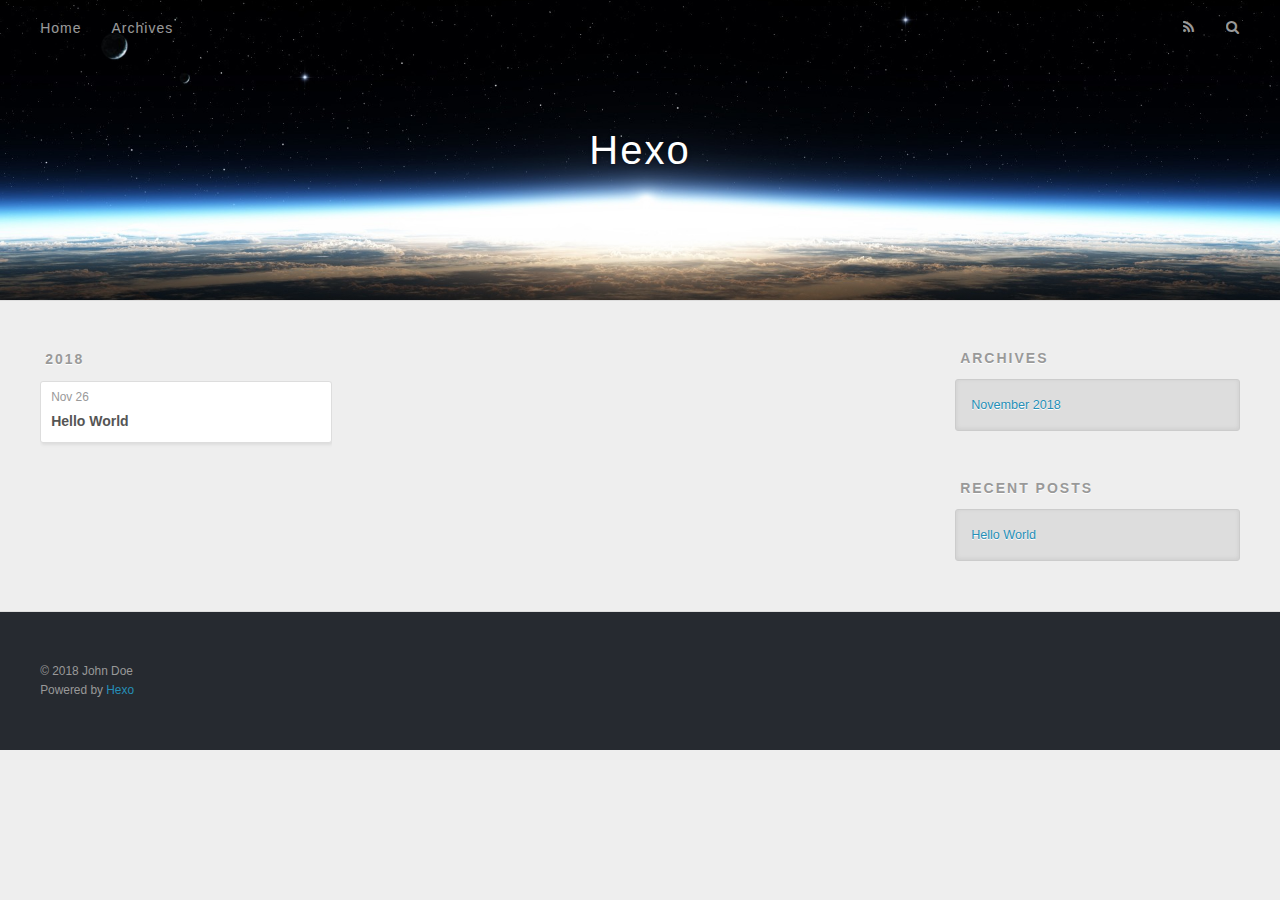
==== archives/index.html @ a3aaae87 "Site updated: 2018-11-26 20:14:53" ====
<!DOCTYPE html>
<html>
<head><meta name="generator" content="Hexo 3.8.0">
  <meta charset="utf-8">
  

  
  <title>Archives | Hexo</title>
  <meta name="viewport" content="width=device-width, initial-scale=1, maximum-scale=1">
  <meta property="og:type" content="website">
<meta property="og:title" content="Hexo">
<meta property="og:url" content="http://yoursite.com/archives/index.html">
<meta property="og:site_name" content="Hexo">
<meta property="og:locale" content="default">
<meta name="twitter:card" content="summary">
<meta name="twitter:title" content="Hexo">
  
    <link rel="alternate" href="/atom.xml" title="Hexo" type="application/atom+xml">
  
  
    <link rel="icon" href="/favicon.png">
  
  
    <link href="//fonts.googleapis.com/css?family=Source+Code+Pro" rel="stylesheet" type="text/css">
  
  <link rel="stylesheet" href="/css/style.css">
</head>
</html>
<body>
  <div id="container">
    <div id="wrap">
      <header id="header">
  <div id="banner"></div>
  <div id="header-outer" class="outer">
    <div id="header-title" class="inner">
      <h1 id="logo-wrap">
        <a href="/" id="logo">Hexo</a>
      </h1>
      
    </div>
    <div id="header-inner" class="inner">
      <nav id="main-nav">
        <a id="main-nav-toggle" class="nav-icon"></a>
        
          <a class="main-nav-link" href="/">Home</a>
        
          <a class="main-nav-link" href="/archives">Archives</a>
        
      </nav>
      <nav id="sub-nav">
        
          <a id="nav-rss-link" class="nav-icon" href="/atom.xml" title="RSS Feed"></a>
        
        <a id="nav-search-btn" class="nav-icon" title="Search"></a>
      </nav>
      <div id="search-form-wrap">
        <form action="//google.com/search" method="get" accept-charset="UTF-8" class="search-form"><input type="search" name="q" class="search-form-input" placeholder="Search"><button type="submit" class="search-form-submit">&#xF002;</button><input type="hidden" name="sitesearch" value="http://yoursite.com"></form>
      </div>
    </div>
  </div>
</header>
      <div class="outer">
        <section id="main">
  
  
    
    
      
      
      <section class="archives-wrap">
        <div class="archive-year-wrap">
          <a href="/archives/2018" class="archive-year">2018</a>
        </div>
        <div class="archives">
    
    <article class="archive-article archive-type-post">
  <div class="archive-article-inner">
    <header class="archive-article-header">
      <a href="/2018/11/26/hello-world/" class="archive-article-date">
  <time datetime="2018-11-26T11:26:35.614Z" itemprop="datePublished">Nov 26</time>
</a>
      
  
    <h1 itemprop="name">
      <a class="archive-article-title" href="/2018/11/26/hello-world/">Hello World</a>
    </h1>
  

    </header>
  </div>
</article>
  
  
    </div></section>
  


</section>
        
          <aside id="sidebar">
  
    

  
    

  
    
  
    
  <div class="widget-wrap">
    <h3 class="widget-title">Archives</h3>
    <div class="widget">
      <ul class="archive-list"><li class="archive-list-item"><a class="archive-list-link" href="/archives/2018/11/">November 2018</a></li></ul>
    </div>
  </div>


  
    
  <div class="widget-wrap">
    <h3 class="widget-title">Recent Posts</h3>
    <div class="widget">
      <ul>
        
          <li>
            <a href="/2018/11/26/hello-world/">Hello World</a>
          </li>
        
      </ul>
    </div>
  </div>

  
</aside>
        
      </div>
      <footer id="footer">
  
  <div class="outer">
    <div id="footer-info" class="inner">
      &copy; 2018 John Doe<br>
      Powered by <a href="http://hexo.io/" target="_blank">Hexo</a>
    </div>
  </div>
</footer>
    </div>
    <nav id="mobile-nav">
  
    <a href="/" class="mobile-nav-link">Home</a>
  
    <a href="/archives" class="mobile-nav-link">Archives</a>
  
</nav>
    

<script src="//ajax.googleapis.com/ajax/libs/jquery/2.0.3/jquery.min.js"></script>


  <link rel="stylesheet" href="/fancybox/jquery.fancybox.css">
  <script src="/fancybox/jquery.fancybox.pack.js"></script>


<script src="/js/script.js"></script>



  </div>
</body>
</html>
---- css/style.css ----
body {
  width: 100%;
}
body:before,
body:after {
  content: "";
  display: table;
}
body:after {
  clear: both;
}
html,
body,
div,
span,
applet,
object,
iframe,
h1,
h2,
h3,
h4,
h5,
h6,
p,
blockquote,
pre,
a,
abbr,
acronym,
address,
big,
cite,
code,
del,
dfn,
em,
img,
ins,
kbd,
q,
s,
samp,
small,
strike,
strong,
sub,
sup,
tt,
var,
dl,
dt,
dd,
ol,
ul,
li,
fieldset,
form,
label,
legend,
table,
caption,
tbody,
tfoot,
thead,
tr,
th,
td {
  margin: 0;
  padding: 0;
  border: 0;
  outline: 0;
  font-weight: inherit;
  font-style: inherit;
  font-family: inherit;
  font-size: 100%;
  vertical-align: baseline;
}
body {
  line-height: 1;
  color: #000;
  background: #fff;
}
ol,
ul {
  list-style: none;
}
table {
  border-collapse: separate;
  border-spacing: 0;
  vertical-align: middle;
}
caption,
th,
td {
  text-align: left;
  font-weight: normal;
  vertical-align: middle;
}
a img {
  border: none;
}
input,
button {
  margin: 0;
  padding: 0;
}
input::-moz-focus-inner,
button::-moz-focus-inner {
  border: 0;
  padding: 0;
}
@font-face {
  font-family: FontAwesome;
  font-style: normal;
  font-weight: normal;
  src: url("fonts/fontawesome-webfont.eot?v=#4.0.3");
  src: url("fonts/fontawesome-webfont.eot?#iefix&v=#4.0.3") format("embedded-opentype"), url("fonts/fontawesome-webfont.woff?v=#4.0.3") format("woff"), url("fonts/fontawesome-webfont.ttf?v=#4.0.3") format("truetype"), url("fonts/fontawesome-webfont.svg#fontawesomeregular?v=#4.0.3") format("svg");
}
html,
body,
#container {
  height: 100%;
}
body {
  background: #eee;
  font: 14px -apple-system, BlinkMacSystemFont, "Segoe UI", "Roboto", "Oxygen", "Ubuntu", "Cantarell", "Fira Sans", "Droid Sans", "Helvetica Neue", sans-serif;
  -webkit-text-size-adjust: 100%;
}
.outer {
  max-width: 1220px;
  margin: 0 auto;
  padding: 0 20px;
}
.outer:before,
.outer:after {
  content: "";
  display: table;
}
.outer:after {
  clear: both;
}
.inner {
  display: inline;
  float: left;
  width: 98.33333333333333%;
  margin: 0 0.833333333333333%;
}
.left,
.alignleft {
  float: left;
}
.right,
.alignright {
  float: right;
}
.clear {
  clear: both;
}
#container {
  position: relative;
}
.mobile-nav-on {
  overflow: hidden;
}
#wrap {
  height: 100%;
  width: 100%;
  position: absolute;
  top: 0;
  left: 0;
  -webkit-transition: 0.2s ease-out;
  -moz-transition: 0.2s ease-out;
  -ms-transition: 0.2s ease-out;
  transition: 0.2s ease-out;
  z-index: 1;
  background: #eee;
}
.mobile-nav-on #wrap {
  left: 280px;
}
@media screen and (min-width: 768px) {
  #main {
    display: inline;
    float: left;
    width: 73.33333333333333%;
    margin: 0 0.833333333333333%;
  }
}
.article-date,
.article-category-link,
.archive-year,
.widget-title {
  text-decoration: none;
  text-transform: uppercase;
  letter-spacing: 2px;
  color: #999;
  margin-bottom: 1em;
  margin-left: 5px;
  line-height: 1em;
  text-shadow: 0 1px #fff;
  font-weight: bold;
}
.article-inner,
.archive-article-inner {
  background: #fff;
  -webkit-box-shadow: 1px 2px 3px #ddd;
  box-shadow: 1px 2px 3px #ddd;
  border: 1px solid #ddd;
  border-radius: 3px;
}
.article-entry h1,
.widget h1 {
  font-size: 2em;
}
.article-entry h2,
.widget h2 {
  font-size: 1.5em;
}
.article-entry h3,
.widget h3 {
  font-size: 1.3em;
}
.article-entry h4,
.widget h4 {
  font-size: 1.2em;
}
.article-entry h5,
.widget h5 {
  font-size: 1em;
}
.article-entry h6,
.widget h6 {
  font-size: 1em;
  color: #999;
}
.article-entry hr,
.widget hr {
  border: 1px dashed #ddd;
}
.article-entry strong,
.widget strong {
  font-weight: bold;
}
.article-entry em,
.widget em,
.article-entry cite,
.widget cite {
  font-style: italic;
}
.article-entry sup,
.widget sup,
.article-entry sub,
.widget sub {
  font-size: 0.75em;
  line-height: 0;
  position: relative;
  vertical-align: baseline;
}
.article-entry sup,
.widget sup {
  top: -0.5em;
}
.article-entry sub,
.widget sub {
  bottom: -0.2em;
}
.article-entry small,
.widget small {
  font-size: 0.85em;
}
.article-entry acronym,
.widget acronym,
.article-entry abbr,
.widget abbr {
  border-bottom: 1px dotted;
}
.article-entry ul,
.widget ul,
.article-entry ol,
.widget ol,
.article-entry dl,
.widget dl {
  margin: 0 20px;
  line-height: 1.6em;
}
.article-entry ul ul,
.widget ul ul,
.article-entry ol ul,
.widget ol ul,
.article-entry ul ol,
.widget ul ol,
.article-entry ol ol,
.widget ol ol {
  margin-top: 0;
  margin-bottom: 0;
}
.article-entry ul,
.widget ul {
  list-style: disc;
}
.article-entry ol,
.widget ol {
  list-style: decimal;
}
.article-entry dt,
.widget dt {
  font-weight: bold;
}
#header {
  height: 300px;
  position: relative;
  border-bottom: 1px solid #ddd;
}
#header:before,
#header:after {
  content: "";
  position: absolute;
  left: 0;
  right: 0;
  height: 40px;
}
#header:before {
  top: 0;
  background: -webkit-linear-gradient(rgba(0,0,0,0.2), transparent);
  background: -moz-linear-gradient(rgba(0,0,0,0.2), transparent);
  background: -ms-linear-gradient(rgba(0,0,0,0.2), transparent);
  background: linear-gradient(rgba(0,0,0,0.2), transparent);
}
#header:after {
  bottom: 0;
  background: -webkit-linear-gradient(transparent, rgba(0,0,0,0.2));
  background: -moz-linear-gradient(transparent, rgba(0,0,0,0.2));
  background: -ms-linear-gradient(transparent, rgba(0,0,0,0.2));
  background: linear-gradient(transparent, rgba(0,0,0,0.2));
}
#header-outer {
  height: 100%;
  position: relative;
}
#header-inner {
  position: relative;
  overflow: hidden;
}
#banner {
  position: absolute;
  top: 0;
  left: 0;
  width: 100%;
  height: 100%;
  background: url("images/banner.jpg") center #000;
  -webkit-background-size: cover;
  -moz-background-size: cover;
  background-size: cover;
  z-index: -1;
}
#header-title {
  text-align: center;
  height: 40px;
  position: absolute;
  top: 50%;
  left: 0;
  margin-top: -20px;
}
#logo,
#subtitle {
  text-decoration: none;
  color: #fff;
  font-weight: 300;
  text-shadow: 0 1px 4px rgba(0,0,0,0.3);
}
#logo {
  font-size: 40px;
  line-height: 40px;
  letter-spacing: 2px;
}
#subtitle {
  font-size: 16px;
  line-height: 16px;
  letter-spacing: 1px;
}
#subtitle-wrap {
  margin-top: 16px;
}
#main-nav {
  float: left;
  margin-left: -15px;
}
.nav-icon,
.main-nav-link {
  float: left;
  color: #fff;
  opacity: 0.6;
  text-decoration: none;
  text-shadow: 0 1px rgba(0,0,0,0.2);
  -webkit-transition: opacity 0.2s;
  -moz-transition: opacity 0.2s;
  -ms-transition: opacity 0.2s;
  transition: opacity 0.2s;
  display: block;
  padding: 20px 15px;
}
.nav-icon:hover,
.main-nav-link:hover {
  opacity: 1;
}
.nav-icon {
  font-family: FontAwesome;
  text-align: center;
  font-size: 14px;
  width: 14px;
  height: 14px;
  padding: 20px 15px;
  position: relative;
  cursor: pointer;
}
.main-nav-link {
  font-weight: 300;
  letter-spacing: 1px;
}
@media screen and (max-width: 479px) {
  .main-nav-link {
    display: none;
  }
}
#main-nav-toggle {
  display: none;
}
#main-nav-toggle:before {
  content: "\f0c9";
}
@media screen and (max-width: 479px) {
  #main-nav-toggle {
    display: block;
  }
}
#sub-nav {
  float: right;
  margin-right: -15px;
}
#nav-rss-link:before {
  content: "\f09e";
}
#nav-search-btn:before {
  content: "\f002";
}
#search-form-wrap {
  position: absolute;
  top: 15px;
  width: 150px;
  height: 30px;
  right: -150px;
  opacity: 0;
  -webkit-transition: 0.2s ease-out;
  -moz-transition: 0.2s ease-out;
  -ms-transition: 0.2s ease-out;
  transition: 0.2s ease-out;
}
#search-form-wrap.on {
  opacity: 1;
  right: 0;
}
@media screen and (max-width: 479px) {
  #search-form-wrap {
    width: 100%;
    right: -100%;
  }
}
.search-form {
  position: absolute;
  top: 0;
  left: 0;
  right: 0;
  background: #fff;
  padding: 5px 15px;
  border-radius: 15px;
  -webkit-box-shadow: 0 0 10px rgba(0,0,0,0.3);
  box-shadow: 0 0 10px rgba(0,0,0,0.3);
}
.search-form-input {
  border: none;
  background: none;
  color: #555;
  width: 100%;
  font: 13px -apple-system, BlinkMacSystemFont, "Segoe UI", "Roboto", "Oxygen", "Ubuntu", "Cantarell", "Fira Sans", "Droid Sans", "Helvetica Neue", sans-serif;
  outline: none;
}
.search-form-input::-webkit-search-results-decoration,
.search-form-input::-webkit-search-cancel-button {
  -webkit-appearance: none;
}
.search-form-submit {
  position: absolute;
  top: 50%;
  right: 10px;
  margin-top: -7px;
  font: 13px FontAwesome;
  border: none;
  background: none;
  color: #bbb;
  cursor: pointer;
}
.search-form-submit:hover,
.search-form-submit:focus {
  color: #777;
}
.article {
  margin: 50px 0;
}
.article-inner {
  overflow: hidden;
}
.article-meta:before,
.article-meta:after {
  content: "";
  display: table;
}
.article-meta:after {
  clear: both;
}
.article-date {
  float: left;
}
.article-category {
  float: left;
  line-height: 1em;
  color: #ccc;
  text-shadow: 0 1px #fff;
  margin-left: 8px;
}
.article-category:before {
  content: "\2022";
}
.article-category-link {
  margin: 0 12px 1em;
}
.article-header {
  padding: 20px 20px 0;
}
.article-title {
  text-decoration: none;
  font-size: 2em;
  font-weight: bold;
  color: #555;
  line-height: 1.1em;
  -webkit-transition: color 0.2s;
  -moz-transition: color 0.2s;
  -ms-transition: color 0.2s;
  transition: color 0.2s;
}
a.article-title:hover {
  color: #258fb8;
}
.article-entry {
  color: #555;
  padding: 0 20px;
}
.article-entry:before,
.article-entry:after {
  content: "";
  display: table;
}
.article-entry:after {
  clear: both;
}
.article-entry p,
.article-entry table {
  line-height: 1.6em;
  margin: 1.6em 0;
}
.article-entry h1,
.article-entry h2,
.article-entry h3,
.article-entry h4,
.article-entry h5,
.article-entry h6 {
  font-weight: bold;
}
.article-entry h1,
.article-entry h2,
.article-entry h3,
.article-entry h4,
.article-entry h5,
.article-entry h6 {
  line-height: 1.1em;
  margin: 1.1em 0;
}
.article-entry a {
  color: #258fb8;
  text-decoration: none;
}
.article-entry a:hover {
  text-decoration: underline;
}
.article-entry ul,
.article-entry ol,
.article-entry dl {
  margin-top: 1.6em;
  margin-bottom: 1.6em;
}
.article-entry img,
.article-entry video {
  max-width: 100%;
  height: auto;
  display: block;
  margin: auto;
}
.article-entry iframe {
  border: none;
}
.article-entry table {
  width: 100%;
  border-collapse: collapse;
  border-spacing: 0;
}
.article-entry th {
  font-weight: bold;
  border-bottom: 3px solid #ddd;
  padding-bottom: 0.5em;
}
.article-entry td {
  border-bottom: 1px solid #ddd;
  padding: 10px 0;
}
.article-entry blockquote {
  font-family: Georgia, "Times New Roman", serif;
  font-size: 1.4em;
  margin: 1.6em 20px;
  text-align: center;
}
.article-entry blockquote footer {
  font-size: 14px;
  margin: 1.6em 0;
  font-family: -apple-system, BlinkMacSystemFont, "Segoe UI", "Roboto", "Oxygen", "Ubuntu", "Cantarell", "Fira Sans", "Droid Sans", "Helvetica Neue", sans-serif;
}
.article-entry blockquote footer cite:before {
  content: "—";
  padding: 0 0.5em;
}
.article-entry .pullquote {
  text-align: left;
  width: 45%;
  margin: 0;
}
.article-entry .pullquote.left {
  margin-left: 0.5em;
  margin-right: 1em;
}
.article-entry .pullquote.right {
  margin-right: 0.5em;
  margin-left: 1em;
}
.article-entry .caption {
  color: #999;
  display: block;
  font-size: 0.9em;
  margin-top: 0.5em;
  position: relative;
  text-align: center;
}
.article-entry .video-container {
  position: relative;
  padding-top: 56.25%;
  height: 0;
  overflow: hidden;
}
.article-entry .video-container iframe,
.article-entry .video-container object,
.article-entry .video-container embed {
  position: absolute;
  top: 0;
  left: 0;
  width: 100%;
  height: 100%;
  margin-top: 0;
}
.article-more-link a {
  display: inline-block;
  line-height: 1em;
  padding: 6px 15px;
  border-radius: 15px;
  background: #eee;
  color: #999;
  text-shadow: 0 1px #fff;
  text-decoration: none;
}
.article-more-link a:hover {
  background: #258fb8;
  color: #fff;
  text-decoration: none;
  text-shadow: 0 1px #1e7293;
}
.article-footer {
  font-size: 0.85em;
  line-height: 1.6em;
  border-top: 1px solid #ddd;
  padding-top: 1.6em;
  margin: 0 20px 20px;
}
.article-footer:before,
.article-footer:after {
  content: "";
  display: table;
}
.article-footer:after {
  clear: both;
}
.article-footer a {
  color: #999;
  text-decoration: none;
}
.article-footer a:hover {
  color: #555;
}
.article-tag-list-item {
  float: left;
  margin-right: 10px;
}
.article-tag-list-link:before {
  content: "#";
}
.article-comment-link {
  float: right;
}
.article-comment-link:before {
  content: "\f075";
  font-family: FontAwesome;
  padding-right: 8px;
}
.article-share-link {
  cursor: pointer;
  float: right;
  margin-left: 20px;
}
.article-share-link:before {
  content: "\f064";
  font-family: FontAwesome;
  padding-right: 6px;
}
#article-nav {
  position: relative;
}
#article-nav:before,
#article-nav:after {
  content: "";
  display: table;
}
#article-nav:after {
  clear: both;
}
@media screen and (min-width: 768px) {
  #article-nav {
    margin: 50px 0;
  }
  #article-nav:before {
    width: 8px;
    height: 8px;
    position: absolute;
    top: 50%;
    left: 50%;
    margin-top: -4px;
    margin-left: -4px;
    content: "";
    border-radius: 50%;
    background: #ddd;
    -webkit-box-shadow: 0 1px 2px #fff;
    box-shadow: 0 1px 2px #fff;
  }
}
.article-nav-link-wrap {
  text-decoration: none;
  text-shadow: 0 1px #fff;
  color: #999;
  -webkit-box-sizing: border-box;
  -moz-box-sizing: border-box;
  box-sizing: border-box;
  margin-top: 50px;
  text-align: center;
  display: block;
}
.article-nav-link-wrap:hover {
  color: #555;
}
@media screen and (min-width: 768px) {
  .article-nav-link-wrap {
    width: 50%;
    margin-top: 0;
  }
}
@media screen and (min-width: 768px) {
  #article-nav-newer {
    float: left;
    text-align: right;
    padding-right: 20px;
  }
}
@media screen and (min-width: 768px) {
  #article-nav-older {
    float: right;
    text-align: left;
    padding-left: 20px;
  }
}
.article-nav-caption {
  text-transform: uppercase;
  letter-spacing: 2px;
  color: #ddd;
  line-height: 1em;
  font-weight: bold;
}
#article-nav-newer .article-nav-caption {
  margin-right: -2px;
}
.article-nav-title {
  font-size: 0.85em;
  line-height: 1.6em;
  margin-top: 0.5em;
}
.article-share-box {
  position: absolute;
  display: none;
  background: #fff;
  -webkit-box-shadow: 1px 2px 10px rgba(0,0,0,0.2);
  box-shadow: 1px 2px 10px rgba(0,0,0,0.2);
  border-radius: 3px;
  margin-left: -145px;
  overflow: hidden;
  z-index: 1;
}
.article-share-box.on {
  display: block;
}
.article-share-input {
  width: 100%;
  background: none;
  -webkit-box-sizing: border-box;
  -moz-box-sizing: border-box;
  box-sizing: border-box;
  font: 14px -apple-system, BlinkMacSystemFont, "Segoe UI", "Roboto", "Oxygen", "Ubuntu", "Cantarell", "Fira Sans", "Droid Sans", "Helvetica Neue", sans-serif;
  padding: 0 15px;
  color: #555;
  outline: none;
  border: 1px solid #ddd;
  border-radius: 3px 3px 0 0;
  height: 36px;
  line-height: 36px;
}
.article-share-links {
  background: #eee;
}
.article-share-links:before,
.article-share-links:after {
  content: "";
  display: table;
}
.article-share-links:after {
  clear: both;
}
.article-share-twitter,
.article-share-facebook,
.article-share-pinterest,
.article-share-google {
  width: 50px;
  height: 36px;
  display: block;
  float: left;
  position: relative;
  color: #999;
  text-shadow: 0 1px #fff;
}
.article-share-twitter:before,
.article-share-facebook:before,
.article-share-pinterest:before,
.article-share-google:before {
  font-size: 20px;
  font-family: FontAwesome;
  width: 20px;
  height: 20px;
  position: absolute;
  top: 50%;
  left: 50%;
  margin-top: -10px;
  margin-left: -10px;
  text-align: center;
}
.article-share-twitter:hover,
.article-share-facebook:hover,
.article-share-pinterest:hover,
.article-share-google:hover {
  color: #fff;
}
.article-share-twitter:before {
  content: "\f099";
}
.article-share-twitter:hover {
  background: #00aced;
  text-shadow: 0 1px #008abe;
}
.article-share-facebook:before {
  content: "\f09a";
}
.article-share-facebook:hover {
  background: #3b5998;
  text-shadow: 0 1px #2f477a;
}
.article-share-pinterest:before {
  content: "\f0d2";
}
.article-share-pinterest:hover {
  background: #cb2027;
  text-shadow: 0 1px #a21a1f;
}
.article-share-google:before {
  content: "\f0d5";
}
.article-share-google:hover {
  background: #dd4b39;
  text-shadow: 0 1px #be3221;
}
.article-gallery {
  background: #000;
  position: relative;
}
.article-gallery-photos {
  position: relative;
  overflow: hidden;
}
.article-gallery-img {
  display: none;
  max-width: 100%;
}
.article-gallery-img:first-child {
  display: block;
}
.article-gallery-img.loaded {
  position: absolute;
  display: block;
}
.article-gallery-img img {
  display: block;
  max-width: 100%;
  margin: 0 auto;
}
#comments {
  background: #fff;
  -webkit-box-shadow: 1px 2px 3px #ddd;
  box-shadow: 1px 2px 3px #ddd;
  padding: 20px;
  border: 1px solid #ddd;
  border-radius: 3px;
  margin: 50px 0;
}
#comments a {
  color: #258fb8;
}
.archives-wrap {
  margin: 50px 0;
}
.archives:before,
.archives:after {
  content: "";
  display: table;
}
.archives:after {
  clear: both;
}
.archive-year-wrap {
  margin-bottom: 1em;
}
.archives {
  -webkit-column-gap: 10px;
  -moz-column-gap: 10px;
  column-gap: 10px;
}
@media screen and (min-width: 480px) and (max-width: 767px) {
  .archives {
    -webkit-column-count: 2;
    -moz-column-count: 2;
    column-count: 2;
  }
}
@media screen and (min-width: 768px) {
  .archives {
    -webkit-column-count: 3;
    -moz-column-count: 3;
    column-count: 3;
  }
}
.archive-article {
  -webkit-column-break-inside: avoid;
  page-break-inside: avoid;
  overflow: hidden;
  break-inside: avoid-column;
}
.archive-article-inner {
  padding: 10px;
  margin-bottom: 15px;
}
.archive-article-title {
  text-decoration: none;
  font-weight: bold;
  color: #555;
  -webkit-transition: color 0.2s;
  -moz-transition: color 0.2s;
  -ms-transition: color 0.2s;
  transition: color 0.2s;
  line-height: 1.6em;
}
.archive-article-title:hover {
  color: #258fb8;
}
.archive-article-footer {
  margin-top: 1em;
}
.archive-article-date {
  color: #999;
  text-decoration: none;
  font-size: 0.85em;
  line-height: 1em;
  margin-bottom: 0.5em;
  display: block;
}
#page-nav {
  margin: 50px auto;
  background: #fff;
  -webkit-box-shadow: 1px 2px 3px #ddd;
  box-shadow: 1px 2px 3px #ddd;
  border: 1px solid #ddd;
  border-radius: 3px;
  text-align: center;
  color: #999;
  overflow: hidden;
}
#page-nav:before,
#page-nav:after {
  content: "";
  display: table;
}
#page-nav:after {
  clear: both;
}
#page-nav a,
#page-nav span {
  padding: 10px 20px;
  line-height: 1;
  height: 2ex;
}
#page-nav a {
  color: #999;
  text-decoration: none;
}
#page-nav a:hover {
  background: #999;
  color: #fff;
}
#page-nav .prev {
  float: left;
}
#page-nav .next {
  float: right;
}
#page-nav .page-number {
  display: inline-block;
}
@media screen and (max-width: 479px) {
  #page-nav .page-number {
    display: none;
  }
}
#page-nav .current {
  color: #555;
  font-weight: bold;
}
#page-nav .space {
  color: #ddd;
}
#footer {
  background: #262a30;
  padding: 50px 0;
  border-top: 1px solid #ddd;
  color: #999;
}
#footer a {
  color: #258fb8;
  text-decoration: none;
}
#footer a:hover {
  text-decoration: underline;
}
#footer-info {
  line-height: 1.6em;
  font-size: 0.85em;
}
.article-entry pre,
.article-entry .highlight {
  background: #2d2d2d;
  margin: 0 -20px;
  padding: 15px 20px;
  border-style: solid;
  border-color: #ddd;
  border-width: 1px 0;
  overflow: auto;
  color: #ccc;
  line-height: 22.400000000000002px;
}
.article-entry .highlight .gutter pre,
.article-entry .gist .gist-file .gist-data .line-numbers {
  color: #666;
  font-size: 0.85em;
}
.article-entry pre,
.article-entry code {
  font-family: "Source Code Pro", Consolas, Monaco, Menlo, Consolas, monospace;
}
.article-entry code {
  background: #eee;
  text-shadow: 0 1px #fff;
  padding: 0 0.3em;
}
.article-entry pre code {
  background: none;
  text-shadow: none;
  padding: 0;
}
.article-entry .highlight pre {
  border: none;
  margin: 0;
  padding: 0;
}
.article-entry .highlight table {
  margin: 0;
  width: auto;
}
.article-entry .highlight td {
  border: none;
  padding: 0;
}
.article-entry .highlight figcaption {
  font-size: 0.85em;
  color: #999;
  line-height: 1em;
  margin-bottom: 1em;
}
.article-entry .highlight figcaption:before,
.article-entry .highlight figcaption:after {
  content: "";
  display: table;
}
.article-entry .highlight figcaption:after {
  clear: both;
}
.article-entry .highlight figcaption a {
  float: right;
}
.article-entry .highlight .gutter pre {
  text-align: right;
  padding-right: 20px;
}
.article-entry .highlight .line {
  height: 22.400000000000002px;
}
.article-entry .highlight .line.marked {
  background: #515151;
}
.article-entry .gist {
  margin: 0 -20px;
  border-style: solid;
  border-color: #ddd;
  border-width: 1px 0;
  background: #2d2d2d;
  padding: 15px 20px 15px 0;
}
.article-entry .gist .gist-file {
  border: none;
  font-family: "Source Code Pro", Consolas, Monaco, Menlo, Consolas, monospace;
  margin: 0;
}
.article-entry .gist .gist-file .gist-data {
  background: none;
  border: none;
}
.article-entry .gist .gist-file .gist-data .line-numbers {
  background: none;
  border: none;
  padding: 0 20px 0 0;
}
.article-entry .gist .gist-file .gist-data .line-data {
  padding: 0 !important;
}
.article-entry .gist .gist-file .highlight {
  margin: 0;
  padding: 0;
  border: none;
}
.article-entry .gist .gist-file .gist-meta {
  background: #2d2d2d;
  color: #999;
  font: 0.85em -apple-system, BlinkMacSystemFont, "Segoe UI", "Roboto", "Oxygen", "Ubuntu", "Cantarell", "Fira Sans", "Droid Sans", "Helvetica Neue", sans-serif;
  text-shadow: 0 0;
  padding: 0;
  margin-top: 1em;
  margin-left: 20px;
}
.article-entry .gist .gist-file .gist-meta a {
  color: #258fb8;
  font-weight: normal;
}
.article-entry .gist .gist-file .gist-meta a:hover {
  text-decoration: underline;
}
pre .comment,
pre .title {
  color: #999;
}
pre .variable,
pre .attribute,
pre .tag,
pre .regexp,
pre .ruby .constant,
pre .xml .tag .title,
pre .xml .pi,
pre .xml .doctype,
pre .html .doctype,
pre .css .id,
pre .css .class,
pre .css .pseudo {
  color: #f2777a;
}
pre .number,
pre .preprocessor,
pre .built_in,
pre .literal,
pre .params,
pre .constant {
  color: #f99157;
}
pre .class,
pre .ruby .class .title,
pre .css .rules .attribute {
  color: #9c9;
}
pre .string,
pre .value,
pre .inheritance,
pre .header,
pre .ruby .symbol,
pre .xml .cdata {
  color: #9c9;
}
pre .css .hexcolor {
  color: #6cc;
}
pre .function,
pre .python .decorator,
pre .python .title,
pre .ruby .function .title,
pre .ruby .title .keyword,
pre .perl .sub,
pre .javascript .title,
pre .coffeescript .title {
  color: #69c;
}
pre .keyword,
pre .javascript .function {
  color: #c9c;
}
@media screen and (max-width: 479px) {
  #mobile-nav {
    position: absolute;
    top: 0;
    left: 0;
    width: 280px;
    height: 100%;
    background: #191919;
    border-right: 1px solid #fff;
  }
}
@media screen and (max-width: 479px) {
  .mobile-nav-link {
    display: block;
    color: #999;
    text-decoration: none;
    padding: 15px 20px;
    font-weight: bold;
  }
  .mobile-nav-link:hover {
    color: #fff;
  }
}
@media screen and (min-width: 768px) {
  #sidebar {
    display: inline;
    float: left;
    width: 23.333333333333332%;
    margin: 0 0.833333333333333%;
  }
}
.widget-wrap {
  margin: 50px 0;
}
.widget {
  color: #777;
  text-shadow: 0 1px #fff;
  background: #ddd;
  -webkit-box-shadow: 0 -1px 4px #ccc inset;
  box-shadow: 0 -1px 4px #ccc inset;
  border: 1px solid #ccc;
  padding: 15px;
  border-radius: 3px;
}
.widget a {
  color: #258fb8;
  text-decoration: none;
}
.widget a:hover {
  text-decoration: underline;
}
.widget ul ul,
.widget ol ul,
.widget dl ul,
.widget ul ol,
.widget ol ol,
.widget dl ol,
.widget ul dl,
.widget ol dl,
.widget dl dl {
  margin-left: 15px;
  list-style: disc;
}
.widget {
  line-height: 1.6em;
  word-wrap: break-word;
  font-size: 0.9em;
}
.widget ul,
.widget ol {
  list-style: none;
  margin: 0;
}
.widget ul ul,
.widget ol ul,
.widget ul ol,
.widget ol ol {
  margin: 0 20px;
}
.widget ul ul,
.widget ol ul {
  list-style: disc;
}
.widget ul ol,
.widget ol ol {
  list-style: decimal;
}
.category-list-count,
.tag-list-count,
.archive-list-count {
  padding-left: 5px;
  color: #999;
  font-size: 0.85em;
}
.category-list-count:before,
.tag-list-count:before,
.archive-list-count:before {
  content: "(";
}
.category-list-count:after,
.tag-list-count:after,
.archive-list-count:after {
  content: ")";
}
.tagcloud a {
  margin-right: 5px;
  display: inline-block;
}
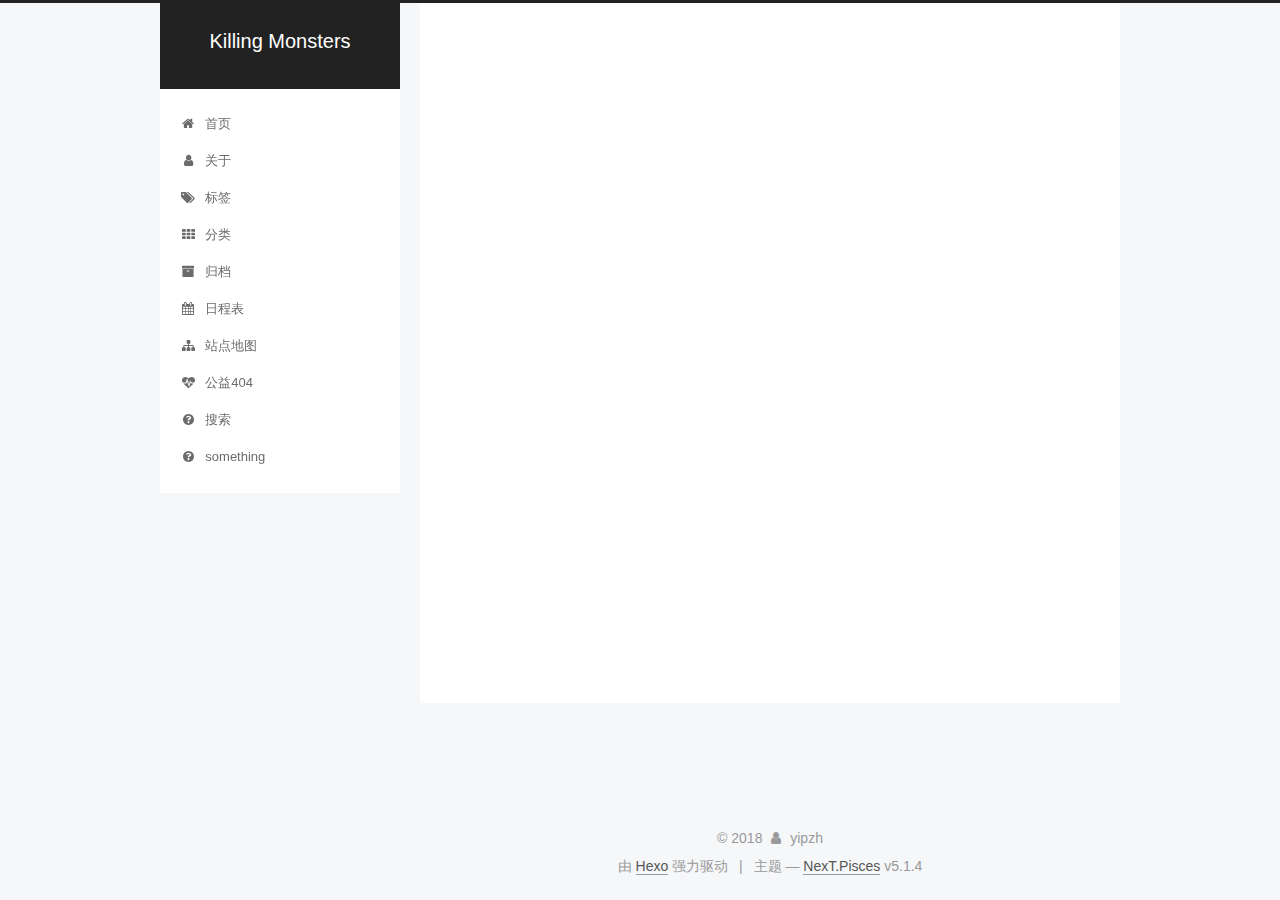
==== commit b27feda2: "Site updated: 2018-11-26 21:01:11" ====
--- a/archives/index.html
+++ b/archives/index.html
@@ -1,170 +1,636 @@
 <!DOCTYPE html>
-<html>
+
+
+
+  
+
+
+<html class="theme-next pisces use-motion" lang="zh-Hans">
 <head><meta name="generator" content="Hexo 3.8.0">
-  <meta charset="utf-8">
-  
-
-  
-  <title>Archives | Hexo</title>
-  <meta name="viewport" content="width=device-width, initial-scale=1, maximum-scale=1">
-  <meta property="og:type" content="website">
-<meta property="og:title" content="Hexo">
+  <meta charset="UTF-8">
+<meta http-equiv="X-UA-Compatible" content="IE=edge">
+<meta name="viewport" content="width=device-width, initial-scale=1, maximum-scale=1">
+<meta name="theme-color" content="#222">
+
+
+
+
+
+
+
+
+
+<meta http-equiv="Cache-Control" content="no-transform">
+<meta http-equiv="Cache-Control" content="no-siteapp">
+
+
+
+
+
+
+
+
+
+
+
+
+
+
+
+
+  
+  
+  <link href="/lib/fancybox/source/jquery.fancybox.css?v=2.1.5" rel="stylesheet" type="text/css">
+
+
+
+
+
+
+
+<link href="/lib/font-awesome/css/font-awesome.min.css?v=4.6.2" rel="stylesheet" type="text/css">
+
+<link href="/css/main.css?v=5.1.4" rel="stylesheet" type="text/css">
+
+
+  <link rel="apple-touch-icon" sizes="180x180" href="/images/apple-touch-icon-next.png?v=5.1.4">
+
+
+  <link rel="icon" type="image/png" sizes="32x32" href="/images/favicon-32x32-next.png?v=5.1.4">
+
+
+  <link rel="icon" type="image/png" sizes="16x16" href="/images/favicon-16x16-next.png?v=5.1.4">
+
+
+  <link rel="mask-icon" href="/images/logo.svg?v=5.1.4" color="#222">
+
+
+
+
+
+  <meta name="keywords" content="Hexo, NexT">
+
+
+
+
+
+
+
+
+
+
+<meta property="og:type" content="website">
+<meta property="og:title" content="Killing Monsters">
 <meta property="og:url" content="http://yoursite.com/archives/index.html">
-<meta property="og:site_name" content="Hexo">
-<meta property="og:locale" content="default">
+<meta property="og:site_name" content="Killing Monsters">
+<meta property="og:locale" content="zh-Hans">
 <meta name="twitter:card" content="summary">
-<meta name="twitter:title" content="Hexo">
-  
-    <link rel="alternate" href="/atom.xml" title="Hexo" type="application/atom+xml">
-  
-  
-    <link rel="icon" href="/favicon.png">
-  
-  
-    <link href="//fonts.googleapis.com/css?family=Source+Code+Pro" rel="stylesheet" type="text/css">
-  
-  <link rel="stylesheet" href="/css/style.css">
+<meta name="twitter:title" content="Killing Monsters">
+
+
+
+<script type="text/javascript" id="hexo.configurations">
+  var NexT = window.NexT || {};
+  var CONFIG = {
+    root: '/',
+    scheme: 'Pisces',
+    version: '5.1.4',
+    sidebar: {"position":"left","display":"post","offset":12,"b2t":false,"scrollpercent":false,"onmobile":false},
+    fancybox: true,
+    tabs: true,
+    motion: {"enable":true,"async":false,"transition":{"post_block":"fadeIn","post_header":"slideDownIn","post_body":"slideDownIn","coll_header":"slideLeftIn","sidebar":"slideUpIn"}},
+    duoshuo: {
+      userId: '0',
+      author: '博主'
+    },
+    algolia: {
+      applicationID: '',
+      apiKey: '',
+      indexName: '',
+      hits: {"per_page":10},
+      labels: {"input_placeholder":"Search for Posts","hits_empty":"We didn't find any results for the search: ${query}","hits_stats":"${hits} results found in ${time} ms"}
+    }
+  };
+</script>
+
+
+
+  <link rel="canonical" href="http://yoursite.com/archives/">
+
+
+
+
+
+  <title>归档 | Killing Monsters</title>
+  
+
+
+
+
+
+
+
+
 </head>
-</html>
-<body>
-  <div id="container">
-    <div id="wrap">
-      <header id="header">
-  <div id="banner"></div>
-  <div id="header-outer" class="outer">
-    <div id="header-title" class="inner">
-      <h1 id="logo-wrap">
-        <a href="/" id="logo">Hexo</a>
-      </h1>
-      
+
+<body itemscope="" itemtype="http://schema.org/WebPage" lang="zh-Hans">
+
+  
+  
+    
+  
+
+  <div class="container sidebar-position-left page-archive">
+    <div class="headband"></div>
+
+    <header id="header" class="header" itemscope="" itemtype="http://schema.org/WPHeader">
+      <div class="header-inner"><div class="site-brand-wrapper">
+  <div class="site-meta ">
+    
+
+    <div class="custom-logo-site-title">
+      <a href="/" class="brand" rel="start">
+        <span class="logo-line-before"><i></i></span>
+        <span class="site-title">Killing Monsters</span>
+        <span class="logo-line-after"><i></i></span>
+      </a>
     </div>
-    <div id="header-inner" class="inner">
-      <nav id="main-nav">
-        <a id="main-nav-toggle" class="nav-icon"></a>
-        
-          <a class="main-nav-link" href="/">Home</a>
-        
-          <a class="main-nav-link" href="/archives">Archives</a>
-        
-      </nav>
-      <nav id="sub-nav">
-        
-          <a id="nav-rss-link" class="nav-icon" href="/atom.xml" title="RSS Feed"></a>
-        
-        <a id="nav-search-btn" class="nav-icon" title="Search"></a>
-      </nav>
-      <div id="search-form-wrap">
-        <form action="//google.com/search" method="get" accept-charset="UTF-8" class="search-form"><input type="search" name="q" class="search-form-input" placeholder="Search"><button type="submit" class="search-form-submit">&#xF002;</button><input type="hidden" name="sitesearch" value="http://yoursite.com"></form>
+      
+        <p class="site-subtitle"></p>
+      
+  </div>
+
+  <div class="site-nav-toggle">
+    <button>
+      <span class="btn-bar"></span>
+      <span class="btn-bar"></span>
+      <span class="btn-bar"></span>
+    </button>
+  </div>
+</div>
+
+<nav class="site-nav">
+  
+
+  
+    <ul id="menu" class="menu">
+      
+        
+        <li class="menu-item menu-item-home">
+          <a href="/" rel="section">
+            
+              <i class="menu-item-icon fa fa-fw fa-home"></i> <br>
+            
+            首页
+          </a>
+        </li>
+      
+        
+        <li class="menu-item menu-item-about">
+          <a href="/about/" rel="section">
+            
+              <i class="menu-item-icon fa fa-fw fa-user"></i> <br>
+            
+            关于
+          </a>
+        </li>
+      
+        
+        <li class="menu-item menu-item-tags">
+          <a href="/tags/" rel="section">
+            
+              <i class="menu-item-icon fa fa-fw fa-tags"></i> <br>
+            
+            标签
+          </a>
+        </li>
+      
+        
+        <li class="menu-item menu-item-categories">
+          <a href="/categories/" rel="section">
+            
+              <i class="menu-item-icon fa fa-fw fa-th"></i> <br>
+            
+            分类
+          </a>
+        </li>
+      
+        
+        <li class="menu-item menu-item-archives">
+          <a href="/archives/" rel="section">
+            
+              <i class="menu-item-icon fa fa-fw fa-archive"></i> <br>
+            
+            归档
+          </a>
+        </li>
+      
+        
+        <li class="menu-item menu-item-schedule">
+          <a href="/schedule/" rel="section">
+            
+              <i class="menu-item-icon fa fa-fw fa-calendar"></i> <br>
+            
+            日程表
+          </a>
+        </li>
+      
+        
+        <li class="menu-item menu-item-sitemap">
+          <a href="/sitemap.xml" rel="section">
+            
+              <i class="menu-item-icon fa fa-fw fa-sitemap"></i> <br>
+            
+            站点地图
+          </a>
+        </li>
+      
+        
+        <li class="menu-item menu-item-commonweal">
+          <a href="/404/" rel="section">
+            
+              <i class="menu-item-icon fa fa-fw fa-heartbeat"></i> <br>
+            
+            公益404
+          </a>
+        </li>
+      
+        
+        <li class="menu-item menu-item-search">
+          <a href="/search" rel="section">
+            
+              <i class="menu-item-icon fa fa-fw fa-question-circle"></i> <br>
+            
+            搜索
+          </a>
+        </li>
+      
+        
+        <li class="menu-item menu-item-something">
+          <a href="/something" rel="section">
+            
+              <i class="menu-item-icon fa fa-fw fa-question-circle"></i> <br>
+            
+            something
+          </a>
+        </li>
+      
+
+      
+    </ul>
+  
+
+  
+</nav>
+
+
+
+ </div>
+    </header>
+
+    <main id="main" class="main">
+      <div class="main-inner">
+        <div class="content-wrap">
+          <div id="content" class="content">
+            
+
+  
+  
+  
+  <div class="post-block archive">
+    <div id="posts" class="posts-collapse">
+      <span class="archive-move-on"></span>
+
+      <span class="archive-page-counter">
+        
+        
+        
+          
+        
+        嗯..! 目前共计 1 篇日志。 继续努力。
+      </span>
+
+      
+
+        
+        
+        
+
+        
+          
+          <div class="collection-title">
+            <h1 class="archive-year" id="archive-year-2018">2018</h1>
+          </div>
+        
+        
+
+        
+
+  <article class="post post-type-normal" itemscope="" itemtype="http://schema.org/Article">
+    <header class="post-header">
+
+      <h2 class="post-title">
+        
+            <a class="post-title-link" href="/2018/11/26/hello-world/" itemprop="url">
+              
+                <span itemprop="name">Hello World</span>
+              
+            </a>
+        
+      </h2>
+
+      <div class="post-meta">
+        <time class="post-time" itemprop="dateCreated" datetime="2018-11-26T19:26:35+08:00" content="2018-11-26">
+          11-26
+        </time>
       </div>
+
+    </header>
+  </article>
+
+
+
+      
+
     </div>
   </div>
-</header>
-      <div class="outer">
-        <section id="main">
-  
-  
-    
-    
-      
-      
-      <section class="archives-wrap">
-        <div class="archive-year-wrap">
-          <a href="/archives/2018" class="archive-year">2018</a>
+  
+  
+  
+
+  
+
+
+
+          </div>
+          
+
+
+          
+
         </div>
-        <div class="archives">
-    
-    <article class="archive-article archive-type-post">
-  <div class="archive-article-inner">
-    <header class="archive-article-header">
-      <a href="/2018/11/26/hello-world/" class="archive-article-date">
-  <time datetime="2018-11-26T11:26:35.614Z" itemprop="datePublished">Nov 26</time>
-</a>
-      
-  
-    <h1 itemprop="name">
-      <a class="archive-article-title" href="/2018/11/26/hello-world/">Hello World</a>
-    </h1>
-  
-
-    </header>
-  </div>
-</article>
-  
-  
-    </div></section>
-  
-
-
-</section>
-        
-          <aside id="sidebar">
-  
-    
-
-  
-    
-
-  
-    
-  
-    
-  <div class="widget-wrap">
-    <h3 class="widget-title">Archives</h3>
-    <div class="widget">
-      <ul class="archive-list"><li class="archive-list-item"><a class="archive-list-link" href="/archives/2018/11/">November 2018</a></li></ul>
+        
+          
+  
+  <div class="sidebar-toggle">
+    <div class="sidebar-toggle-line-wrap">
+      <span class="sidebar-toggle-line sidebar-toggle-line-first"></span>
+      <span class="sidebar-toggle-line sidebar-toggle-line-middle"></span>
+      <span class="sidebar-toggle-line sidebar-toggle-line-last"></span>
     </div>
   </div>
 
-
-  
+  <aside id="sidebar" class="sidebar">
     
-  <div class="widget-wrap">
-    <h3 class="widget-title">Recent Posts</h3>
-    <div class="widget">
-      <ul>
-        
-          <li>
-            <a href="/2018/11/26/hello-world/">Hello World</a>
-          </li>
-        
-      </ul>
+    <div class="sidebar-inner">
+
+      
+
+      
+
+      <section class="site-overview-wrap sidebar-panel sidebar-panel-active">
+        <div class="site-overview">
+          <div class="site-author motion-element" itemprop="author" itemscope="" itemtype="http://schema.org/Person">
+            
+              <p class="site-author-name" itemprop="name">yipzh</p>
+              <p class="site-description motion-element" itemprop="description"></p>
+          </div>
+
+          <nav class="site-state motion-element">
+
+            
+              <div class="site-state-item site-state-posts">
+              
+                <a href="/archives/">
+              
+                  <span class="site-state-item-count">1</span>
+                  <span class="site-state-item-name">日志</span>
+                </a>
+              </div>
+            
+
+            
+
+            
+
+          </nav>
+
+          
+
+          
+
+          
+          
+
+          
+          
+
+          
+
+        </div>
+      </section>
+
+      
+
+      
+
     </div>
+  </aside>
+
+
+        
+      </div>
+    </main>
+
+    <footer id="footer" class="footer">
+      <div class="footer-inner">
+        <div class="copyright">&copy; <span itemprop="copyrightYear">2018</span>
+  <span class="with-love">
+    <i class="fa fa-user"></i>
+  </span>
+  <span class="author" itemprop="copyrightHolder">yipzh</span>
+
+  
+</div>
+
+
+  <div class="powered-by">由 <a class="theme-link" target="_blank" href="https://hexo.io">Hexo</a> 强力驱动</div>
+
+
+
+  <span class="post-meta-divider">|</span>
+
+
+
+  <div class="theme-info">主题 &mdash; <a class="theme-link" target="_blank" href="https://github.com/iissnan/hexo-theme-next">NexT.Pisces</a> v5.1.4</div>
+
+
+
+
+        
+
+
+
+
+
+
+
+        
+      </div>
+    </footer>
+
+    
+      <div class="back-to-top">
+        <i class="fa fa-arrow-up"></i>
+        
+      </div>
+    
+
+    
+
   </div>
 
   
-</aside>
-        
-      </div>
-      <footer id="footer">
-  
-  <div class="outer">
-    <div id="footer-info" class="inner">
-      &copy; 2018 John Doe<br>
-      Powered by <a href="http://hexo.io/" target="_blank">Hexo</a>
-    </div>
-  </div>
-</footer>
-    </div>
-    <nav id="mobile-nav">
-  
-    <a href="/" class="mobile-nav-link">Home</a>
-  
-    <a href="/archives" class="mobile-nav-link">Archives</a>
-  
-</nav>
-    
-
-<script src="//ajax.googleapis.com/ajax/libs/jquery/2.0.3/jquery.min.js"></script>
-
-
-  <link rel="stylesheet" href="/fancybox/jquery.fancybox.css">
-  <script src="/fancybox/jquery.fancybox.pack.js"></script>
-
-
-<script src="/js/script.js"></script>
-
-
-
-  </div>
+
+<script type="text/javascript">
+  if (Object.prototype.toString.call(window.Promise) !== '[object Function]') {
+    window.Promise = null;
+  }
+</script>
+
+
+
+
+
+
+
+
+
+  
+
+
+
+
+
+
+
+
+
+
+
+
+  
+  
+    <script type="text/javascript" src="/lib/jquery/index.js?v=2.1.3"></script>
+  
+
+  
+  
+    <script type="text/javascript" src="/lib/fastclick/lib/fastclick.min.js?v=1.0.6"></script>
+  
+
+  
+  
+    <script type="text/javascript" src="/lib/jquery_lazyload/jquery.lazyload.js?v=1.9.7"></script>
+  
+
+  
+  
+    <script type="text/javascript" src="/lib/velocity/velocity.min.js?v=1.2.1"></script>
+  
+
+  
+  
+    <script type="text/javascript" src="/lib/velocity/velocity.ui.min.js?v=1.2.1"></script>
+  
+
+  
+  
+    <script type="text/javascript" src="/lib/fancybox/source/jquery.fancybox.pack.js?v=2.1.5"></script>
+  
+
+
+  
+
+
+  <script type="text/javascript" src="/js/src/utils.js?v=5.1.4"></script>
+
+  <script type="text/javascript" src="/js/src/motion.js?v=5.1.4"></script>
+
+
+
+  
+  
+
+
+  <script type="text/javascript" src="/js/src/affix.js?v=5.1.4"></script>
+
+  <script type="text/javascript" src="/js/src/schemes/pisces.js?v=5.1.4"></script>
+
+
+
+  
+
+  
+
+
+  <script type="text/javascript" src="/js/src/bootstrap.js?v=5.1.4"></script>
+
+
+
+  
+
+
+  
+
+
+
+
+	
+
+
+
+
+
+  
+
+
+
+
+
+  
+
+
+
+
+
+
+
+
+
+
+
+
+  
+
+
+
+
+
+  
+
+  
+
+  
+
+  
+  
+
+  
+
+  
+
+  
+
 </body>
-</html>+</html>
--- a/css/main.css
+++ b/css/main.css
@@ -0,0 +1,2993 @@
+/* normalize.css v3.0.2 | MIT License | git.io/normalize */
+html {
+  font-family: sans-serif; /* 1 */
+  -ms-text-size-adjust: 100%; /* 2 */
+  -webkit-text-size-adjust: 100%; /* 2 */
+}
+body {
+  margin: 0;
+}
+article,
+aside,
+details,
+figcaption,
+figure,
+footer,
+header,
+hgroup,
+main,
+menu,
+nav,
+section,
+summary {
+  display: block;
+}
+audio,
+canvas,
+progress,
+video {
+  display: inline-block; /* 1 */
+  vertical-align: baseline; /* 2 */
+}
+audio:not([controls]) {
+  display: none;
+  height: 0;
+}
+[hidden],
+template {
+  display: none;
+}
+a {
+  background-color: transparent;
+}
+a:active,
+a:hover {
+  outline: 0;
+}
+abbr[title] {
+  border-bottom: 1px dotted;
+}
+b,
+strong {
+  font-weight: bold;
+}
+dfn {
+  font-style: italic;
+}
+h1 {
+  font-size: 2em;
+  margin: 0.67em 0;
+}
+mark {
+  background: #ff0;
+  color: #000;
+}
+small {
+  font-size: 80%;
+}
+sub,
+sup {
+  font-size: 75%;
+  line-height: 0;
+  position: relative;
+  vertical-align: baseline;
+}
+sup {
+  top: -0.5em;
+}
+sub {
+  bottom: -0.25em;
+}
+img {
+  border: 0;
+}
+svg:not(:root) {
+  overflow: hidden;
+}
+figure {
+  margin: 1em 40px;
+}
+hr {
+  -moz-box-sizing: content-box;
+  box-sizing: content-box;
+  height: 0;
+}
+pre {
+  overflow: auto;
+}
+code,
+kbd,
+pre,
+samp {
+  font-family: monospace, monospace;
+  font-size: 1em;
+}
+button,
+input,
+optgroup,
+select,
+textarea {
+  color: inherit; /* 1 */
+  font: inherit; /* 2 */
+  margin: 0; /* 3 */
+}
+button {
+  overflow: visible;
+}
+button,
+select {
+  text-transform: none;
+}
+button,
+html input[type="button"],
+input[type="reset"],
+input[type="submit"] {
+  -webkit-appearance: button; /* 2 */
+  cursor: pointer; /* 3 */
+}
+button[disabled],
+html input[disabled] {
+  cursor: default;
+}
+button::-moz-focus-inner,
+input::-moz-focus-inner {
+  border: 0;
+  padding: 0;
+}
+input {
+  line-height: normal;
+}
+input[type="checkbox"],
+input[type="radio"] {
+  box-sizing: border-box; /* 1 */
+  padding: 0; /* 2 */
+}
+input[type="number"]::-webkit-inner-spin-button,
+input[type="number"]::-webkit-outer-spin-button {
+  height: auto;
+}
+input[type="search"] {
+  -webkit-appearance: textfield; /* 1 */
+  -moz-box-sizing: content-box;
+  -webkit-box-sizing: content-box; /* 2 */
+  box-sizing: content-box;
+}
+input[type="search"]::-webkit-search-cancel-button,
+input[type="search"]::-webkit-search-decoration {
+  -webkit-appearance: none;
+}
+fieldset {
+  border: 1px solid #c0c0c0;
+  margin: 0 2px;
+  padding: 0.35em 0.625em 0.75em;
+}
+legend {
+  border: 0; /* 1 */
+  padding: 0; /* 2 */
+}
+textarea {
+  overflow: auto;
+}
+optgroup {
+  font-weight: bold;
+}
+table {
+  border-collapse: collapse;
+  border-spacing: 0;
+}
+td,
+th {
+  padding: 0;
+}
+::selection {
+  background: #262a30;
+  color: #fff;
+}
+body {
+  position: relative;
+  font-family: 'Lato', "PingFang SC", "Microsoft YaHei", sans-serif;
+  font-size: 14px;
+  line-height: 2;
+  color: #555;
+  background: #f5f7f9;
+}
+@media (max-width: 767px) {
+  body {
+    padding-right: 0 !important;
+  }
+}
+@media (min-width: 768px) and (max-width: 991px) {
+  body {
+    padding-right: 0 !important;
+  }
+}
+@media (min-width: 1600px) {
+  body {
+    font-size: 16px;
+  }
+}
+h1,
+h2,
+h3,
+h4,
+h5,
+h6 {
+  margin: 0;
+  padding: 0;
+  font-weight: bold;
+  line-height: 1.5;
+  font-family: 'Lato', "PingFang SC", "Microsoft YaHei", sans-serif;
+}
+h2,
+h3,
+h4,
+h5,
+h6 {
+  margin: 20px 0 15px;
+}
+h1 {
+  font-size: 22px;
+}
+@media (max-width: 767px) {
+  h1 {
+    font-size: 18px;
+  }
+}
+h2 {
+  font-size: 20px;
+}
+@media (max-width: 767px) {
+  h2 {
+    font-size: 16px;
+  }
+}
+h3 {
+  font-size: 18px;
+}
+@media (max-width: 767px) {
+  h3 {
+    font-size: 14px;
+  }
+}
+h4 {
+  font-size: 16px;
+}
+@media (max-width: 767px) {
+  h4 {
+    font-size: 12px;
+  }
+}
+h5 {
+  font-size: 14px;
+}
+@media (max-width: 767px) {
+  h5 {
+    font-size: 10px;
+  }
+}
+h6 {
+  font-size: 12px;
+}
+@media (max-width: 767px) {
+  h6 {
+    font-size: 8px;
+  }
+}
+p {
+  margin: 0 0 20px 0;
+}
+a {
+  color: #555;
+  text-decoration: none;
+  outline: none;
+  border-bottom: 1px solid #999;
+  word-wrap: break-word;
+}
+a:hover {
+  color: #222;
+  border-bottom-color: #222;
+}
+blockquote {
+  margin: 0;
+  padding: 0;
+}
+img {
+  display: block;
+  margin: auto;
+  max-width: 100%;
+  height: auto;
+}
+hr {
+  margin: 40px 0;
+  height: 3px;
+  border: none;
+  background-color: #ddd;
+  background-image: repeating-linear-gradient(-45deg, #fff, #fff 4px, transparent 4px, transparent 8px);
+}
+blockquote {
+  padding: 0 15px;
+  color: #666;
+  border-left: 4px solid #ddd;
+}
+blockquote cite::before {
+  content: "-";
+  padding: 0 5px;
+}
+dt {
+  font-weight: 700;
+}
+dd {
+  margin: 0;
+  padding: 0;
+}
+kbd {
+  border: 1px solid #ccc;
+  border-radius: 0.2em;
+  box-shadow: 0.1em 0.1em 0.2em rgba(0,0,0,0.1);
+  background-color: #f9f9f9;
+  font-family: inherit;
+  background-image: -webkit-linear-gradient(top, #eee, #fff, #eee);
+  padding: 0.1em 0.3em;
+  white-space: nowrap;
+}
+.text-left {
+  text-align: left;
+}
+.text-center {
+  text-align: center;
+}
+.text-right {
+  text-align: right;
+}
+.text-justify {
+  text-align: justify;
+}
+.text-nowrap {
+  white-space: nowrap;
+}
+.text-lowercase {
+  text-transform: lowercase;
+}
+.text-uppercase {
+  text-transform: uppercase;
+}
+.text-capitalize {
+  text-transform: capitalize;
+}
+.center-block {
+  display: block;
+  margin-left: auto;
+  margin-right: auto;
+}
+.clearfix:before,
+.clearfix:after {
+  content: " ";
+  display: table;
+}
+.clearfix:after {
+  clear: both;
+}
+.pullquote {
+  width: 45%;
+}
+.pullquote.left {
+  float: left;
+  margin-left: 5px;
+  margin-right: 10px;
+}
+.pullquote.right {
+  float: right;
+  margin-left: 10px;
+  margin-right: 5px;
+}
+.affix.affix.affix {
+  position: fixed;
+}
+.translation {
+  margin-top: -20px;
+  font-size: 14px;
+  color: #999;
+}
+.scrollbar-measure {
+  width: 100px;
+  height: 100px;
+  overflow: scroll;
+  position: absolute;
+  top: -9999px;
+}
+.use-motion .motion-element {
+  opacity: 0;
+}
+table {
+  margin: 20px 0;
+  width: 100%;
+  border-collapse: collapse;
+  border-spacing: 0;
+  border: 1px solid #ddd;
+  font-size: 14px;
+  table-layout: fixed;
+  word-wrap: break-all;
+}
+table>tbody>tr:nth-of-type(odd) {
+  background-color: #f9f9f9;
+}
+table>tbody>tr:hover {
+  background-color: #f5f5f5;
+}
+caption,
+th,
+td {
+  padding: 8px;
+  text-align: left;
+  vertical-align: middle;
+  font-weight: normal;
+}
+th,
+td {
+  border-bottom: 3px solid #ddd;
+  border-right: 1px solid #eee;
+}
+th {
+  padding-bottom: 10px;
+  font-weight: 700;
+}
+td {
+  border-bottom-width: 1px;
+}
+html,
+body {
+  height: 100%;
+}
+.container {
+  position: relative;
+  min-height: 100%;
+}
+.header-inner {
+  margin: 0 auto;
+  padding: 100px 0 70px;
+  width: 700px;
+}
+@media (min-width: 1600px) {
+  .container .header-inner {
+    width: 900px;
+  }
+}
+.main {
+  padding-bottom: 150px;
+}
+.main-inner {
+  margin: 0 auto;
+  width: 700px;
+}
+@media (min-width: 1600px) {
+  .container .main-inner {
+    width: 900px;
+  }
+}
+.footer {
+  position: absolute;
+  left: 0;
+  bottom: 0;
+  width: 100%;
+  min-height: 50px;
+}
+.footer-inner {
+  box-sizing: border-box;
+  margin: 20px auto;
+  width: 700px;
+}
+@media (min-width: 1600px) {
+  .container .footer-inner {
+    width: 900px;
+  }
+}
+pre,
+.highlight {
+  overflow: auto;
+  margin: 20px 0;
+  padding: 0;
+  font-size: 13px;
+  color: #4d4d4c;
+  background: #f7f7f7;
+  line-height: 1.6;
+}
+pre,
+code {
+  font-family: consolas, Menlo, "PingFang SC", "Microsoft YaHei", monospace;
+}
+code {
+  padding: 2px 4px;
+  word-wrap: break-word;
+  color: #555;
+  background: #eee;
+  border-radius: 3px;
+  font-size: 13px;
+}
+pre {
+  padding: 10px;
+}
+pre code {
+  padding: 0;
+  color: #4d4d4c;
+  background: none;
+  text-shadow: none;
+}
+.highlight {
+  border-radius: 1px;
+}
+.highlight pre {
+  border: none;
+  margin: 0;
+  padding: 10px 0;
+}
+.highlight table {
+  margin: 0;
+  width: auto;
+  border: none;
+}
+.highlight td {
+  border: none;
+  padding: 0;
+}
+.highlight figcaption {
+  font-size: 1em;
+  color: #4d4d4c;
+  line-height: 1em;
+  margin-bottom: 1em;
+}
+.highlight figcaption:before,
+.highlight figcaption:after {
+  content: " ";
+  display: table;
+}
+.highlight figcaption:after {
+  clear: both;
+}
+.highlight figcaption a {
+  float: right;
+  color: #4d4d4c;
+}
+.highlight figcaption a:hover {
+  border-bottom-color: #4d4d4c;
+}
+.highlight .gutter pre {
+  padding-left: 10px;
+  padding-right: 10px;
+  color: #869194;
+  text-align: right;
+  background-color: #eff2f3;
+}
+.highlight .code pre {
+  width: 100%;
+  padding-left: 10px;
+  padding-right: 10px;
+  background-color: #f7f7f7;
+}
+.highlight .line {
+  height: 20px;
+}
+.gutter {
+  -webkit-user-select: none;
+  -moz-user-select: none;
+  -ms-user-select: none;
+  user-select: none;
+}
+.gist table {
+  width: auto;
+}
+.gist table td {
+  border: none;
+}
+pre .deletion {
+  background: #fdd;
+}
+pre .addition {
+  background: #dfd;
+}
+pre .meta {
+  color: #8959a8;
+}
+pre .comment {
+  color: #8e908c;
+}
+pre .variable,
+pre .attribute,
+pre .tag,
+pre .regexp,
+pre .ruby .constant,
+pre .xml .tag .title,
+pre .xml .pi,
+pre .xml .doctype,
+pre .html .doctype,
+pre .css .id,
+pre .css .class,
+pre .css .pseudo {
+  color: #c82829;
+}
+pre .number,
+pre .preprocessor,
+pre .built_in,
+pre .literal,
+pre .params,
+pre .constant,
+pre .command {
+  color: #f5871f;
+}
+pre .ruby .class .title,
+pre .css .rules .attribute,
+pre .string,
+pre .value,
+pre .inheritance,
+pre .header,
+pre .ruby .symbol,
+pre .xml .cdata,
+pre .special,
+pre .number,
+pre .formula {
+  color: #718c00;
+}
+pre .title,
+pre .css .hexcolor {
+  color: #3e999f;
+}
+pre .function,
+pre .python .decorator,
+pre .python .title,
+pre .ruby .function .title,
+pre .ruby .title .keyword,
+pre .perl .sub,
+pre .javascript .title,
+pre .coffeescript .title {
+  color: #4271ae;
+}
+pre .keyword,
+pre .javascript .function {
+  color: #8959a8;
+}
+.full-image.full-image.full-image.full-image {
+  border: none;
+  max-width: 100%;
+  width: auto;
+  margin: 20px auto 25px;
+}
+@media (min-width: 992px) {
+  .full-image.full-image.full-image.full-image {
+    max-width: none;
+    width: 118%;
+    margin: 0 -9%;
+  }
+}
+.blockquote-center,
+.page-home .post-type-quote blockquote,
+.page-post-detail .post-type-quote blockquote {
+  position: relative;
+  margin: 40px 0;
+  padding: 0;
+  border-left: none;
+  text-align: center;
+}
+.blockquote-center::before,
+.page-home .post-type-quote blockquote::before,
+.page-post-detail .post-type-quote blockquote::before,
+.blockquote-center::after,
+.page-home .post-type-quote blockquote::after,
+.page-post-detail .post-type-quote blockquote::after {
+  position: absolute;
+  content: ' ';
+  display: block;
+  width: 100%;
+  height: 24px;
+  opacity: 0.2;
+  background-repeat: no-repeat;
+  background-position: 0 -6px;
+  background-size: 22px 22px;
+}
+.blockquote-center::before,
+.page-home .post-type-quote blockquote::before,
+.page-post-detail .post-type-quote blockquote::before {
+  top: -20px;
+  background-image: url("../images/quote-l.svg");
+  border-top: 1px solid #ccc;
+}
+.blockquote-center::after,
+.page-home .post-type-quote blockquote::after,
+.page-post-detail .post-type-quote blockquote::after {
+  bottom: -20px;
+  background-image: url("../images/quote-r.svg");
+  border-bottom: 1px solid #ccc;
+  background-position: 100% 8px;
+}
+.blockquote-center p,
+.page-home .post-type-quote blockquote p,
+.page-post-detail .post-type-quote blockquote p,
+.blockquote-center div,
+.page-home .post-type-quote blockquote div,
+.page-post-detail .post-type-quote blockquote div {
+  text-align: center;
+}
+.post .post-body .group-picture img {
+  box-sizing: border-box;
+  padding: 0 3px;
+  border: none;
+}
+.post .group-picture-row {
+  overflow: hidden;
+  margin-top: 6px;
+}
+.post .group-picture-row:first-child {
+  margin-top: 0;
+}
+.post .group-picture-column {
+  float: left;
+}
+.page-post-detail .post-body .group-picture-column {
+  float: none;
+  margin-top: 10px;
+  width: auto !important;
+}
+.page-post-detail .post-body .group-picture-column img {
+  margin: 0 auto;
+}
+.page-archive .group-picture-container {
+  overflow: hidden;
+}
+.page-archive .group-picture-row {
+  float: left;
+}
+.page-archive .group-picture-row:first-child {
+  margin-top: 6px;
+}
+.page-archive .group-picture-column {
+  max-width: 150px;
+  max-height: 150px;
+}
+.post-body .note {
+  position: relative;
+  padding: 15px;
+  margin-bottom: 20px;
+  border: 1px solid #eee;
+  border-left-width: 5px;
+  border-radius: 3px;
+}
+.post-body .note h2,
+.post-body .note h3,
+.post-body .note h4,
+.post-body .note h5,
+.post-body .note h6 {
+  margin-top: 0;
+  margin-bottom: 0;
+  border-bottom: initial;
+  padding-top: 0 !important;
+}
+.post-body .note p:first-child,
+.post-body .note ul:first-child,
+.post-body .note ol:first-child,
+.post-body .note table:first-child,
+.post-body .note pre:first-child,
+.post-body .note blockquote:first-child {
+  margin-top: 0;
+}
+.post-body .note p:last-child,
+.post-body .note ul:last-child,
+.post-body .note ol:last-child,
+.post-body .note table:last-child,
+.post-body .note pre:last-child,
+.post-body .note blockquote:last-child {
+  margin-bottom: 0;
+}
+.post-body .note.default {
+  border-left-color: #777;
+}
+.post-body .note.default h2,
+.post-body .note.default h3,
+.post-body .note.default h4,
+.post-body .note.default h5,
+.post-body .note.default h6 {
+  color: #777;
+}
+.post-body .note.primary {
+  border-left-color: #6f42c1;
+}
+.post-body .note.primary h2,
+.post-body .note.primary h3,
+.post-body .note.primary h4,
+.post-body .note.primary h5,
+.post-body .note.primary h6 {
+  color: #6f42c1;
+}
+.post-body .note.info {
+  border-left-color: #428bca;
+}
+.post-body .note.info h2,
+.post-body .note.info h3,
+.post-body .note.info h4,
+.post-body .note.info h5,
+.post-body .note.info h6 {
+  color: #428bca;
+}
+.post-body .note.success {
+  border-left-color: #5cb85c;
+}
+.post-body .note.success h2,
+.post-body .note.success h3,
+.post-body .note.success h4,
+.post-body .note.success h5,
+.post-body .note.success h6 {
+  color: #5cb85c;
+}
+.post-body .note.warning {
+  border-left-color: #f0ad4e;
+}
+.post-body .note.warning h2,
+.post-body .note.warning h3,
+.post-body .note.warning h4,
+.post-body .note.warning h5,
+.post-body .note.warning h6 {
+  color: #f0ad4e;
+}
+.post-body .note.danger {
+  border-left-color: #d9534f;
+}
+.post-body .note.danger h2,
+.post-body .note.danger h3,
+.post-body .note.danger h4,
+.post-body .note.danger h5,
+.post-body .note.danger h6 {
+  color: #d9534f;
+}
+.post-body .label {
+  display: inline;
+  padding: 0 2px;
+  white-space: nowrap;
+}
+.post-body .label.default {
+  background-color: #f0f0f0;
+}
+.post-body .label.primary {
+  background-color: #efe6f7;
+}
+.post-body .label.info {
+  background-color: #e5f2f8;
+}
+.post-body .label.success {
+  background-color: #e7f4e9;
+}
+.post-body .label.warning {
+  background-color: #fcf6e1;
+}
+.post-body .label.danger {
+  background-color: #fae8eb;
+}
+.post-body .tabs {
+  position: relative;
+  display: block;
+  margin-bottom: 20px;
+  padding-top: 10px;
+}
+.post-body .tabs ul.nav-tabs {
+  margin: 0;
+  padding: 0;
+  display: flex;
+  margin-bottom: -1px;
+}
+@media (max-width: 413px) {
+  .post-body .tabs ul.nav-tabs {
+    display: block;
+    margin-bottom: 5px;
+  }
+}
+.post-body .tabs ul.nav-tabs li.tab {
+  list-style-type: none !important;
+  margin: 0 0.25em 0 0;
+  border-top: 3px solid transparent;
+  border-left: 1px solid transparent;
+  border-right: 1px solid transparent;
+}
+@media (max-width: 413px) {
+  .post-body .tabs ul.nav-tabs li.tab {
+    margin: initial;
+    border-top: 1px solid transparent;
+    border-left: 3px solid transparent;
+    border-right: 1px solid transparent;
+    border-bottom: 1px solid transparent;
+  }
+}
+.post-body .tabs ul.nav-tabs li.tab a {
+  outline: 0;
+  border-bottom: initial;
+  display: block;
+  line-height: 1.8em;
+  padding: 0.25em 0.75em;
+  transition-duration: 0.2s;
+  transition-timing-function: ease-out;
+  transition-delay: 0s;
+}
+.post-body .tabs ul.nav-tabs li.tab a i {
+  width: 1.285714285714286em;
+}
+.post-body .tabs ul.nav-tabs li.tab.active {
+  border-top: 3px solid #fc6423;
+  border-left: 1px solid #ddd;
+  border-right: 1px solid #ddd;
+  background-color: #fff;
+}
+@media (max-width: 413px) {
+  .post-body .tabs ul.nav-tabs li.tab.active {
+    border-top: 1px solid #ddd;
+    border-left: 3px solid #fc6423;
+    border-right: 1px solid #ddd;
+    border-bottom: 1px solid #ddd;
+  }
+}
+.post-body .tabs ul.nav-tabs li.tab.active a {
+  cursor: default;
+  color: #555;
+}
+.post-body .tabs .tab-content {
+  background-color: #fff;
+}
+.post-body .tabs .tab-content .tab-pane {
+  border: 1px solid #ddd;
+  padding: 20px 20px 0 20px;
+}
+.post-body .tabs .tab-content .tab-pane:not(.active) {
+  display: none !important;
+}
+.post-body .tabs .tab-content .tab-pane.active {
+  display: block !important;
+}
+.btn {
+  display: inline-block;
+  padding: 0 20px;
+  font-size: 14px;
+  color: #555;
+  background: #fff;
+  border: 2px solid #555;
+  text-decoration: none;
+  border-radius: 2px;
+  transition-property: background-color;
+  transition-duration: 0.2s;
+  transition-timing-function: ease-in-out;
+  transition-delay: 0s;
+  line-height: 2;
+}
+.btn:hover {
+  border-color: #222;
+  color: #fff;
+  background: #222;
+}
+.btn +.btn {
+  margin: 0 0 8px 8px;
+}
+.btn .fa-fw {
+  width: 1.285714285714286em;
+  text-align: left;
+}
+.btn-bar {
+  display: block;
+  width: 22px;
+  height: 2px;
+  background: #555;
+  border-radius: 1px;
+}
+.btn-bar+.btn-bar {
+  margin-top: 4px;
+}
+.pagination {
+  margin: 120px 0 40px;
+  text-align: center;
+  border-top: 1px solid #eee;
+}
+.page-number-basic,
+.pagination .prev,
+.pagination .next,
+.pagination .page-number,
+.pagination .space {
+  display: inline-block;
+  position: relative;
+  top: -1px;
+  margin: 0 10px;
+  padding: 0 11px;
+}
+@media (max-width: 767px) {
+  .page-number-basic,
+  .pagination .prev,
+  .pagination .next,
+  .pagination .page-number,
+  .pagination .space {
+    margin: 0 5px;
+  }
+}
+.pagination .prev,
+.pagination .next,
+.pagination .page-number {
+  border-bottom: 0;
+  border-top: 1px solid #eee;
+  transition-property: border-color;
+  transition-duration: 0.2s;
+  transition-timing-function: ease-in-out;
+  transition-delay: 0s;
+}
+.pagination .prev:hover,
+.pagination .next:hover,
+.pagination .page-number:hover {
+  border-top-color: #222;
+}
+.pagination .space {
+  padding: 0;
+  margin: 0;
+}
+.pagination .prev {
+  margin-left: 0;
+}
+.pagination .next {
+  margin-right: 0;
+}
+.pagination .page-number.current {
+  color: #fff;
+  background: #ccc;
+  border-top-color: #ccc;
+}
+@media (max-width: 767px) {
+  .pagination {
+    border-top: none;
+  }
+  .pagination .prev,
+  .pagination .next,
+  .pagination .page-number {
+    margin-bottom: 10px;
+    border-top: 0;
+    border-bottom: 1px solid #eee;
+    padding: 0 10px;
+  }
+  .pagination .prev:hover,
+  .pagination .next:hover,
+  .pagination .page-number:hover {
+    border-bottom-color: #222;
+  }
+}
+.comments {
+  margin: 60px 20px 0;
+}
+.tag-cloud {
+  text-align: center;
+}
+.tag-cloud a {
+  display: inline-block;
+  margin: 10px;
+}
+.back-to-top {
+  box-sizing: border-box;
+  position: fixed;
+  bottom: -100px;
+  right: 30px;
+  z-index: 1050;
+  padding: 0 6px;
+  width: 24px;
+  background: #222;
+  font-size: 12px;
+  opacity: 0.6;
+  color: #fff;
+  cursor: pointer;
+  text-align: center;
+  -webkit-transform: translateZ(0);
+  transition-property: bottom;
+  transition-duration: 0.2s;
+  transition-timing-function: ease-in-out;
+  transition-delay: 0s;
+}
+@media (min-width: 768px) and (max-width: 991px) {
+  .back-to-top {
+    display: none !important;
+  }
+}
+@media (max-width: 767px) {
+  .back-to-top {
+    display: none !important;
+  }
+}
+.back-to-top.back-to-top-on {
+  bottom: 30px;
+}
+.header {
+  background: transparent;
+}
+.header-inner {
+  position: relative;
+}
+.headband {
+  height: 3px;
+  background: #222;
+}
+.site-meta {
+  margin: 0;
+  text-align: center;
+}
+@media (max-width: 767px) {
+  .site-meta {
+    text-align: center;
+  }
+}
+.brand {
+  position: relative;
+  display: inline-block;
+  padding: 0 40px;
+  color: #fff;
+  background: #222;
+  border-bottom: none;
+}
+.brand:hover {
+  color: #fff;
+}
+.logo {
+  display: inline-block;
+  margin-right: 5px;
+  line-height: 36px;
+  vertical-align: top;
+}
+.site-title {
+  display: inline-block;
+  vertical-align: top;
+  line-height: 36px;
+  font-size: 20px;
+  font-weight: normal;
+  font-family: 'Lato', "PingFang SC", "Microsoft YaHei", sans-serif;
+}
+.site-subtitle {
+  margin-top: 10px;
+  font-size: 13px;
+  color: #ddd;
+}
+.use-motion .brand {
+  opacity: 0;
+}
+.use-motion .logo,
+.use-motion .site-title,
+.use-motion .site-subtitle {
+  opacity: 0;
+  position: relative;
+  top: -10px;
+}
+.site-nav-toggle {
+  display: none;
+  position: absolute;
+  top: 10px;
+  left: 10px;
+}
+@media (max-width: 767px) {
+  .site-nav-toggle {
+    display: block;
+  }
+}
+.site-nav-toggle button {
+  margin-top: 2px;
+  padding: 9px 10px;
+  background: transparent;
+  border: none;
+}
+@media (max-width: 767px) {
+  .site-nav {
+    display: none;
+    margin: 0 -10px;
+    padding: 0 10px;
+    clear: both;
+    border-top: 1px solid #ddd;
+  }
+}
+@media (min-width: 768px) and (max-width: 991px) {
+  .site-nav {
+    display: block !important;
+  }
+}
+@media (min-width: 992px) {
+  .site-nav {
+    display: block !important;
+  }
+}
+.menu {
+  margin-top: 20px;
+  padding-left: 0;
+  text-align: center;
+}
+.menu .menu-item {
+  display: inline-block;
+  margin: 0 10px;
+  list-style: none;
+}
+@media screen and (max-width: 767px) {
+  .menu .menu-item {
+    margin-top: 10px;
+  }
+}
+.menu .menu-item a {
+  display: block;
+  font-size: 13px;
+  line-height: inherit;
+  border-bottom: 1px solid transparent;
+  transition-property: border-color;
+  transition-duration: 0.2s;
+  transition-timing-function: ease-in-out;
+  transition-delay: 0s;
+}
+.menu .menu-item a:hover,
+.menu-item-active a {
+  border-bottom-color: #222;
+}
+.menu .menu-item .fa {
+  margin-right: 5px;
+}
+.use-motion .menu-item {
+  opacity: 0;
+}
+.post-body {
+  font-family: 'Lato', "PingFang SC", "Microsoft YaHei", sans-serif;
+}
+@media (max-width: 767px) {
+  .post-body {
+    word-break: break-word;
+  }
+}
+.post-body .fancybox img {
+  display: block !important;
+  margin: 0 auto;
+  cursor: pointer;
+  cursor: zoom-in;
+  cursor: -webkit-zoom-in;
+}
+.post-body .image-caption,
+.post-body .figure .caption {
+  margin: -20px auto 15px;
+  text-align: center;
+  font-size: 14px;
+  color: #999;
+  font-weight: bold;
+  line-height: 1;
+}
+.post-sticky-flag {
+  display: inline-block;
+  font-size: 16px;
+  -ms-transform: rotate(30deg);
+  -webkit-transform: rotate(30deg);
+  -moz-transform: rotate(30deg);
+  -ms-transform: rotate(30deg);
+  -o-transform: rotate(30deg);
+  transform: rotate(30deg);
+}
+.use-motion .post-block,
+.use-motion .pagination,
+.use-motion .comments {
+  opacity: 0;
+}
+.use-motion .post-header {
+  opacity: 0;
+}
+.use-motion .post-body {
+  opacity: 0;
+}
+.use-motion .collection-title {
+  opacity: 0;
+}
+.posts-expand {
+  padding-top: 40px;
+}
+@media (max-width: 767px) {
+  .posts-expand {
+    margin: 0 20px;
+  }
+  .post-body pre .gutter pre {
+    padding-right: 10px;
+  }
+  .post-body .highlight {
+    margin-left: 0px;
+    margin-right: 0px;
+    padding: 0;
+  }
+  .post-body .highlight .gutter pre {
+    padding-right: 10px;
+  }
+}
+@media (min-width: 992px) {
+  .posts-expand .post-body {
+    text-align: justify;
+  }
+}
+.posts-expand .post-body h2,
+.posts-expand .post-body h3,
+.posts-expand .post-body h4,
+.posts-expand .post-body h5,
+.posts-expand .post-body h6 {
+  padding-top: 10px;
+}
+.posts-expand .post-body h2 .header-anchor,
+.posts-expand .post-body h3 .header-anchor,
+.posts-expand .post-body h4 .header-anchor,
+.posts-expand .post-body h5 .header-anchor,
+.posts-expand .post-body h6 .header-anchor {
+  float: right;
+  margin-left: 10px;
+  color: #ccc;
+  border-bottom-style: none;
+  visibility: hidden;
+}
+.posts-expand .post-body h2 .header-anchor:hover,
+.posts-expand .post-body h3 .header-anchor:hover,
+.posts-expand .post-body h4 .header-anchor:hover,
+.posts-expand .post-body h5 .header-anchor:hover,
+.posts-expand .post-body h6 .header-anchor:hover {
+  color: inherit;
+}
+.posts-expand .post-body h2:hover .header-anchor,
+.posts-expand .post-body h3:hover .header-anchor,
+.posts-expand .post-body h4:hover .header-anchor,
+.posts-expand .post-body h5:hover .header-anchor,
+.posts-expand .post-body h6:hover .header-anchor {
+  visibility: visible;
+}
+.posts-expand .post-body ul li {
+  list-style: circle;
+}
+.posts-expand .post-body img {
+  box-sizing: border-box;
+  margin: auto;
+  padding: 3px;
+  border: 1px solid #ddd;
+}
+.posts-expand .post-body .fancybox img {
+  margin: 0 auto 25px;
+}
+@media (max-width: 767px) {
+  .posts-collapse {
+    margin: 0 20px;
+  }
+  .posts-collapse .post-title,
+  .posts-collapse .post-meta {
+    display: block;
+    width: auto;
+    text-align: left;
+  }
+}
+.posts-collapse {
+  position: relative;
+  z-index: 1010;
+  margin-left: 55px;
+}
+.posts-collapse::after {
+  content: " ";
+  position: absolute;
+  top: 20px;
+  left: 0;
+  margin-left: -2px;
+  width: 4px;
+  height: 100%;
+  background: #f5f5f5;
+  z-index: -1;
+}
+@media (max-width: 767px) {
+  .posts-collapse {
+    margin: 0 20px;
+  }
+}
+.posts-collapse .collection-title {
+  position: relative;
+  margin: 60px 0;
+}
+.posts-collapse .collection-title h1,
+.posts-collapse .collection-title h2 {
+  margin-left: 20px;
+}
+.posts-collapse .collection-title small {
+  color: #bbb;
+  margin-left: 5px;
+}
+.posts-collapse .collection-title::before {
+  content: " ";
+  position: absolute;
+  left: 0;
+  top: 50%;
+  margin-left: -4px;
+  margin-top: -4px;
+  width: 8px;
+  height: 8px;
+  background: #bbb;
+  border-radius: 50%;
+}
+.posts-collapse .post {
+  margin: 30px 0;
+}
+.posts-collapse .post-header {
+  position: relative;
+  transition-duration: 0.2s;
+  transition-timing-function: ease-in-out;
+  transition-delay: 0s;
+  transition-property: border;
+  border-bottom: 1px dashed #ccc;
+}
+.posts-collapse .post-header::before {
+  content: " ";
+  position: absolute;
+  left: 0;
+  top: 12px;
+  width: 6px;
+  height: 6px;
+  margin-left: -4px;
+  background: #bbb;
+  border-radius: 50%;
+  border: 1px solid #fff;
+  transition-duration: 0.2s;
+  transition-timing-function: ease-in-out;
+  transition-delay: 0s;
+  transition-property: background;
+}
+.posts-collapse .post-header:hover {
+  border-bottom-color: #666;
+}
+.posts-collapse .post-header:hover::before {
+  background: #222;
+}
+.posts-collapse .post-meta {
+  position: absolute;
+  font-size: 12px;
+  left: 20px;
+  top: 5px;
+}
+.posts-collapse .post-comments-count {
+  display: none;
+}
+.posts-collapse .post-title {
+  margin-left: 60px;
+  font-size: 16px;
+  font-weight: normal;
+  line-height: inherit;
+}
+.posts-collapse .post-title::after {
+  margin-left: 3px;
+  opacity: 0.6;
+}
+.posts-collapse .post-title a {
+  color: #666;
+  border-bottom: none;
+}
+.page-home .post-type-quote .post-header,
+.page-post-detail .post-type-quote .post-header,
+.page-home .post-type-quote .post-tags,
+.page-post-detail .post-type-quote .post-tags {
+  display: none;
+}
+.posts-expand .post-title {
+  text-align: center;
+  word-break: break-word;
+  font-weight: 400;
+}
+.posts-expand .post-title-link {
+  display: inline-block;
+  position: relative;
+  color: #555;
+  border-bottom: none;
+  line-height: 1.2;
+  vertical-align: top;
+}
+.posts-expand .post-title-link::before {
+  content: "";
+  position: absolute;
+  width: 100%;
+  height: 2px;
+  bottom: 0;
+  left: 0;
+  background-color: #000;
+  visibility: hidden;
+  -webkit-transform: scaleX(0);
+  -moz-transform: scaleX(0);
+  -ms-transform: scaleX(0);
+  -o-transform: scaleX(0);
+  transform: scaleX(0);
+  transition-duration: 0.2s;
+  transition-timing-function: ease-in-out;
+  transition-delay: 0s;
+}
+.posts-expand .post-title-link:hover::before {
+  visibility: visible;
+  -webkit-transform: scaleX(1);
+  -moz-transform: scaleX(1);
+  -ms-transform: scaleX(1);
+  -o-transform: scaleX(1);
+  transform: scaleX(1);
+}
+.posts-expand .post-title-link .fa {
+  font-size: 16px;
+}
+.posts-expand .post-meta {
+  margin: 3px 0 60px 0;
+  color: #999;
+  font-family: 'Lato', "PingFang SC", "Microsoft YaHei", sans-serif;
+  font-size: 12px;
+  text-align: center;
+}
+.posts-expand .post-meta .post-category-list {
+  display: inline-block;
+  margin: 0;
+  padding: 3px;
+}
+.posts-expand .post-meta .post-category-list-link {
+  color: #999;
+}
+.posts-expand .post-meta .post-description {
+  font-size: 14px;
+  margin-top: 2px;
+}
+.post-meta-divider {
+  margin: 0 0.5em;
+}
+.post-meta-item-icon {
+  margin-right: 3px;
+}
+@media (min-width: 768px) and (max-width: 991px) {
+  .post-meta-item-icon {
+    display: inline-block;
+  }
+}
+@media (max-width: 767px) {
+  .post-meta-item-icon {
+    display: inline-block;
+  }
+}
+@media (min-width: 768px) and (max-width: 991px) {
+  .post-meta-item-text {
+    display: none;
+  }
+}
+@media (max-width: 767px) {
+  .post-meta-item-text {
+    display: none;
+  }
+}
+@media (max-width: 767px) {
+  .posts-expand .post-comments-count {
+    display: none;
+  }
+}
+.post-button {
+  margin-top: 40px;
+}
+.posts-expand .post-tags {
+  margin-top: 40px;
+  text-align: center;
+}
+.posts-expand .post-tags a {
+  display: inline-block;
+  margin-right: 10px;
+  font-size: 13px;
+}
+.post-nav {
+  display: table;
+  margin-top: 15px;
+  width: 100%;
+  border-top: 1px solid #eee;
+}
+.post-nav-divider {
+  display: table-cell;
+  width: 10%;
+}
+.post-nav-item {
+  display: table-cell;
+  padding: 10px 0 0 0;
+  width: 45%;
+  vertical-align: top;
+}
+.post-nav-item a {
+  position: relative;
+  display: block;
+  line-height: 25px;
+  font-size: 14px;
+  color: #555;
+  border-bottom: none;
+}
+.post-nav-item a:hover {
+  color: #222;
+  border-bottom: none;
+}
+.post-nav-item a:active {
+  top: 2px;
+}
+.post-nav-item .fa {
+  position: absolute;
+  top: 8px;
+  left: 0;
+  font-size: 12px;
+}
+.post-nav-next a {
+  padding-left: 15px;
+}
+.post-nav-prev {
+  text-align: right;
+}
+.post-nav-prev a {
+  padding-right: 15px;
+}
+.post-nav-prev .fa {
+  right: 0;
+  left: auto;
+}
+.posts-expand .post-eof {
+  display: block;
+  margin: 80px auto 60px;
+  width: 8%;
+  height: 1px;
+  background: #ccc;
+  text-align: center;
+}
+.post:last-child .post-eof.post-eof.post-eof {
+  display: none;
+}
+.post-gallery {
+  display: table;
+  table-layout: fixed;
+  width: 100%;
+  border-collapse: separate;
+}
+.post-gallery-row {
+  display: table-row;
+}
+.post-gallery .post-gallery-img {
+  display: table-cell;
+  text-align: center;
+  vertical-align: middle;
+  border: none;
+}
+.post-gallery .post-gallery-img img {
+  max-width: 100%;
+  max-height: 100%;
+  border: none;
+}
+.fancybox-close,
+.fancybox-close:hover {
+  border: none;
+}
+.rtl.post-body p,
+.rtl.post-body a,
+.rtl.post-body h1,
+.rtl.post-body h2,
+.rtl.post-body h3,
+.rtl.post-body h4,
+.rtl.post-body h5,
+.rtl.post-body h6,
+.rtl.post-body li,
+.rtl.post-body ul,
+.rtl.post-body ol {
+  direction: rtl;
+  font-family: UKIJ Ekran;
+}
+.rtl.post-title {
+  font-family: UKIJ Ekran;
+}
+.sidebar {
+  position: fixed;
+  right: 0;
+  top: 0;
+  bottom: 0;
+  width: 0;
+  z-index: 1040;
+  box-shadow: inset 0 2px 6px #000;
+  background: #222;
+  -webkit-transform: translateZ(0);
+}
+.sidebar a {
+  color: #999;
+  border-bottom-color: #555;
+}
+.sidebar a:hover {
+  color: #eee;
+}
+@media (min-width: 768px) and (max-width: 991px) {
+  .sidebar {
+    display: none !important;
+  }
+}
+@media (max-width: 767px) {
+  .sidebar {
+    display: none !important;
+  }
+}
+.sidebar-inner {
+  position: relative;
+  padding: 20px 10px;
+  color: #999;
+  text-align: center;
+}
+.site-overview-wrap {
+  overflow: hidden;
+}
+.site-overview {
+  overflow-y: auto;
+  overflow-x: hidden;
+}
+.sidebar-toggle {
+  position: fixed;
+  right: 30px;
+  bottom: 45px;
+  width: 14px;
+  height: 14px;
+  padding: 5px;
+  background: #222;
+  line-height: 0;
+  z-index: 1050;
+  cursor: pointer;
+  -webkit-transform: translateZ(0);
+}
+@media (min-width: 768px) and (max-width: 991px) {
+  .sidebar-toggle {
+    display: none !important;
+  }
+}
+@media (max-width: 767px) {
+  .sidebar-toggle {
+    display: none !important;
+  }
+}
+.sidebar-toggle-line {
+  position: relative;
+  display: inline-block;
+  vertical-align: top;
+  height: 2px;
+  width: 100%;
+  background: #fff;
+  margin-top: 3px;
+}
+.sidebar-toggle-line:first-child {
+  margin-top: 0;
+}
+.site-author-image {
+  display: block;
+  margin: 0 auto;
+  padding: 2px;
+  max-width: 120px;
+  height: auto;
+  border: 1px solid #eee;
+}
+.site-author-name {
+  margin: 0;
+  text-align: center;
+  color: #222;
+  font-weight: 600;
+}
+.site-description {
+  margin-top: 0;
+  text-align: center;
+  font-size: 13px;
+  color: #999;
+}
+.site-state {
+  overflow: hidden;
+  line-height: 1.4;
+  white-space: nowrap;
+  text-align: center;
+}
+.site-state-item {
+  display: inline-block;
+  padding: 0 15px;
+  border-left: 1px solid #eee;
+}
+.site-state-item:first-child {
+  border-left: none;
+}
+.site-state-item a {
+  border-bottom: none;
+}
+.site-state-item-count {
+  display: block;
+  text-align: center;
+  color: inherit;
+  font-weight: 600;
+  font-size: 16px;
+}
+.site-state-item-name {
+  font-size: 13px;
+  color: #999;
+}
+.feed-link {
+  margin-top: 20px;
+}
+.feed-link a {
+  display: inline-block;
+  padding: 0 15px;
+  color: #fc6423;
+  border: 1px solid #fc6423;
+  border-radius: 4px;
+}
+.feed-link a i {
+  color: #fc6423;
+  font-size: 14px;
+}
+.feed-link a:hover {
+  color: #fff;
+  background: #fc6423;
+}
+.feed-link a:hover i {
+  color: #fff;
+}
+.links-of-author {
+  margin-top: 20px;
+}
+.links-of-author a {
+  display: inline-block;
+  vertical-align: middle;
+  margin-right: 10px;
+  margin-bottom: 10px;
+  border-bottom-color: #555;
+  font-size: 13px;
+}
+.links-of-author a:before {
+  display: inline-block;
+  vertical-align: middle;
+  margin-right: 3px;
+  content: " ";
+  width: 4px;
+  height: 4px;
+  border-radius: 50%;
+  background: #f94dee;
+}
+.links-of-blogroll {
+  font-size: 13px;
+}
+.links-of-blogroll-title {
+  margin-top: 20px;
+  font-size: 14px;
+  font-weight: 600;
+}
+.links-of-blogroll-list {
+  margin: 0;
+  padding: 0;
+  list-style: none;
+}
+.links-of-blogroll-item {
+  padding: 2px 10px;
+}
+.links-of-blogroll-item a {
+  max-width: 280px;
+  box-sizing: border-box;
+  display: inline-block;
+  overflow: hidden;
+  white-space: nowrap;
+  text-overflow: ellipsis;
+}
+.sidebar-nav {
+  margin: 0 0 20px;
+  padding-left: 0;
+}
+.sidebar-nav li {
+  display: inline-block;
+  cursor: pointer;
+  border-bottom: 1px solid transparent;
+  font-size: 14px;
+  color: #555;
+}
+.sidebar-nav li:hover {
+  color: #fc6423;
+}
+.page-post-detail .sidebar-nav-toc {
+  padding: 0 5px;
+}
+.page-post-detail .sidebar-nav-overview {
+  margin-left: 10px;
+}
+.sidebar-nav .sidebar-nav-active {
+  color: #fc6423;
+  border-bottom-color: #fc6423;
+}
+.sidebar-nav .sidebar-nav-active:hover {
+  color: #fc6423;
+}
+.sidebar-panel {
+  display: none;
+}
+.sidebar-panel-active {
+  display: block;
+}
+.post-toc-empty {
+  font-size: 14px;
+  color: #666;
+}
+.post-toc-wrap {
+  overflow: hidden;
+}
+.post-toc {
+  overflow: auto;
+}
+.post-toc ol {
+  margin: 0;
+  padding: 0 2px 5px 10px;
+  text-align: left;
+  list-style: none;
+  font-size: 14px;
+}
+.post-toc ol > ol {
+  padding-left: 0;
+}
+.post-toc ol a {
+  transition-duration: 0.2s;
+  transition-timing-function: ease-in-out;
+  transition-delay: 0s;
+  transition-property: all;
+  color: #666;
+  border-bottom-color: #ccc;
+}
+.post-toc ol a:hover {
+  color: #000;
+  border-bottom-color: #000;
+}
+.post-toc .nav-item {
+  overflow: hidden;
+  text-overflow: ellipsis;
+  text-align: justify;
+  white-space: nowrap;
+  line-height: 1.8;
+}
+.post-toc .nav .nav-child {
+  display: none;
+}
+.post-toc .nav .active > .nav-child {
+  display: block;
+}
+.post-toc .nav .active-current > .nav-child {
+  display: block;
+}
+.post-toc .nav .active-current > .nav-child > .nav-item {
+  display: block;
+}
+.post-toc .nav .active > a {
+  color: #fc6423;
+  border-bottom-color: #fc6423;
+}
+.post-toc .nav .active-current > a {
+  color: #fc6423;
+}
+.post-toc .nav .active-current > a:hover {
+  color: #fc6423;
+}
+.footer {
+  font-size: 14px;
+  color: #999;
+}
+.footer img {
+  border: none;
+}
+.footer-inner {
+  text-align: center;
+}
+.with-love {
+  display: inline-block;
+  margin: 0 5px;
+}
+.powered-by,
+.theme-info {
+  display: inline-block;
+}
+.cc-license {
+  margin-top: 10px;
+  text-align: center;
+}
+.cc-license .cc-opacity {
+  opacity: 0.7;
+  border-bottom: none;
+}
+.cc-license .cc-opacity:hover {
+  opacity: 0.9;
+}
+.cc-license img {
+  display: inline-block;
+}
+.theme-next #ds-thread #ds-reset {
+  color: #555;
+}
+.theme-next #ds-thread #ds-reset .ds-replybox {
+  margin-bottom: 30px;
+}
+.theme-next #ds-thread #ds-reset .ds-replybox .ds-avatar,
+.theme-next #ds-reset .ds-avatar img {
+  box-shadow: none;
+}
+.theme-next #ds-thread #ds-reset .ds-textarea-wrapper {
+  border-color: #c7d4e1;
+  background: none;
+  border-top-right-radius: 3px;
+  border-top-left-radius: 3px;
+}
+.theme-next #ds-thread #ds-reset .ds-textarea-wrapper textarea {
+  height: 60px;
+}
+.theme-next #ds-reset .ds-rounded-top {
+  border-radius: 0;
+}
+.theme-next #ds-thread #ds-reset .ds-post-toolbar {
+  box-sizing: border-box;
+  border: 1px solid #c7d4e1;
+  background: #f6f8fa;
+}
+.theme-next #ds-thread #ds-reset .ds-post-options {
+  height: 40px;
+  border: none;
+  background: none;
+}
+.theme-next #ds-thread #ds-reset .ds-toolbar-buttons {
+  top: 11px;
+}
+.theme-next #ds-thread #ds-reset .ds-sync {
+  top: 5px;
+}
+.theme-next #ds-thread #ds-reset .ds-post-button {
+  top: 4px;
+  right: 5px;
+  width: 90px;
+  height: 30px;
+  border: 1px solid #c5ced7;
+  border-radius: 3px;
+  background-image: linear-gradient(#fbfbfc, #f5f7f9);
+  color: #60676d;
+}
+.theme-next #ds-thread #ds-reset .ds-post-button:hover {
+  background-position: 0 -30px;
+  color: #60676d;
+}
+.theme-next #ds-thread #ds-reset .ds-comments-info {
+  padding: 10px 0;
+}
+.theme-next #ds-thread #ds-reset .ds-sort {
+  display: none;
+}
+.theme-next #ds-thread #ds-reset li.ds-tab a.ds-current {
+  border: none;
+  background: #f6f8fa;
+  color: #60676d;
+}
+.theme-next #ds-thread #ds-reset li.ds-tab a.ds-current:hover {
+  background-color: #e9f0f7;
+  color: #60676d;
+}
+.theme-next #ds-thread #ds-reset li.ds-tab a {
+  border-radius: 2px;
+  padding: 5px;
+}
+.theme-next #ds-thread #ds-reset .ds-login-buttons p {
+  color: #999;
+  line-height: 36px;
+}
+.theme-next #ds-thread #ds-reset .ds-login-buttons .ds-service-list li {
+  height: 28px;
+}
+.theme-next #ds-thread #ds-reset .ds-service-list a {
+  background: none;
+  padding: 5px;
+  border: 1px solid;
+  border-radius: 3px;
+  text-align: center;
+}
+.theme-next #ds-thread #ds-reset .ds-service-list a:hover {
+  color: #fff;
+  background: #666;
+}
+.theme-next #ds-thread #ds-reset .ds-service-list .ds-weibo {
+  color: #fc9b00;
+  border-color: #fc9b00;
+}
+.theme-next #ds-thread #ds-reset .ds-service-list .ds-weibo:hover {
+  background: #fc9b00;
+}
+.theme-next #ds-thread #ds-reset .ds-service-list .ds-qq {
+  color: #60a3ec;
+  border-color: #60a3ec;
+}
+.theme-next #ds-thread #ds-reset .ds-service-list .ds-qq:hover {
+  background: #60a3ec;
+}
+.theme-next #ds-thread #ds-reset .ds-service-list .ds-renren {
+  color: #2e7ac4;
+  border-color: #2e7ac4;
+}
+.theme-next #ds-thread #ds-reset .ds-service-list .ds-renren:hover {
+  background: #2e7ac4;
+}
+.theme-next #ds-thread #ds-reset .ds-service-list .ds-douban {
+  color: #37994c;
+  border-color: #37994c;
+}
+.theme-next #ds-thread #ds-reset .ds-service-list .ds-douban:hover {
+  background: #37994c;
+}
+.theme-next #ds-thread #ds-reset .ds-service-list .ds-kaixin {
+  color: #fef20d;
+  border-color: #fef20d;
+}
+.theme-next #ds-thread #ds-reset .ds-service-list .ds-kaixin:hover {
+  background: #fef20d;
+}
+.theme-next #ds-thread #ds-reset .ds-service-list .ds-netease {
+  color: #f00;
+  border-color: #f00;
+}
+.theme-next #ds-thread #ds-reset .ds-service-list .ds-netease:hover {
+  background: #f00;
+}
+.theme-next #ds-thread #ds-reset .ds-service-list .ds-sohu {
+  color: #ffcb05;
+  border-color: #ffcb05;
+}
+.theme-next #ds-thread #ds-reset .ds-service-list .ds-sohu:hover {
+  background: #ffcb05;
+}
+.theme-next #ds-thread #ds-reset .ds-service-list .ds-baidu {
+  color: #2831e0;
+  border-color: #2831e0;
+}
+.theme-next #ds-thread #ds-reset .ds-service-list .ds-baidu:hover {
+  background: #2831e0;
+}
+.theme-next #ds-thread #ds-reset .ds-service-list .ds-google {
+  color: #166bec;
+  border-color: #166bec;
+}
+.theme-next #ds-thread #ds-reset .ds-service-list .ds-google:hover {
+  background: #166bec;
+}
+.theme-next #ds-thread #ds-reset .ds-service-list .ds-weixin {
+  color: #00ce0d;
+  border-color: #00ce0d;
+}
+.theme-next #ds-thread #ds-reset .ds-service-list .ds-weixin:hover {
+  background: #00ce0d;
+}
+.theme-next #ds-thread #ds-reset .ds-service-list .ds-more-services {
+  border: none;
+}
+.theme-next #ds-thread #ds-reset .ds-service-list .ds-more-services:hover {
+  background: none;
+}
+.theme-next #ds-reset .duoshuo-ua-admin {
+  display: inline-block;
+  color: #f00;
+}
+.theme-next #ds-reset .duoshuo-ua-platform,
+.theme-next #ds-reset .duoshuo-ua-browser {
+  color: #ccc;
+}
+.theme-next #ds-reset .duoshuo-ua-platform .fa,
+.theme-next #ds-reset .duoshuo-ua-browser .fa {
+  display: inline-block;
+  margin-right: 3px;
+}
+.theme-next #ds-reset .duoshuo-ua-separator {
+  display: inline-block;
+  margin-left: 5px;
+}
+.theme-next .this_ua {
+  background-color: #ccc !important;
+  border-radius: 4px;
+  padding: 0 5px !important;
+  margin: 1px 1px !important;
+  border: 1px solid #bbb !important;
+  color: #fff;
+  display: inline-block !important;
+}
+.theme-next .this_ua.admin {
+  background-color: #d9534f !important;
+  border-color: #d9534f !important;
+}
+.theme-next .this_ua.platform.iOS,
+.theme-next .this_ua.platform.Mac,
+.theme-next .this_ua.platform.Windows {
+  background-color: #39b3d7 !important;
+  border-color: #46b8da !important;
+}
+.theme-next .this_ua.platform.Linux {
+  background-color: #3a3a3a !important;
+  border-color: #1f1f1f !important;
+}
+.theme-next .this_ua.platform.Android {
+  background-color: #00c47d !important;
+  border-color: #01b171 !important;
+}
+.theme-next .this_ua.browser.Mobile,
+.theme-next .this_ua.browser.Chrome {
+  background-color: #5cb85c !important;
+  border-color: #4cae4c !important;
+}
+.theme-next .this_ua.browser.Firefox {
+  background-color: #f0ad4e !important;
+  border-color: #eea236 !important;
+}
+.theme-next .this_ua.browser.Maxthon,
+.theme-next .this_ua.browser.IE {
+  background-color: #428bca !important;
+  border-color: #357ebd !important;
+}
+.theme-next .this_ua.browser.baidu,
+.theme-next .this_ua.browser.UCBrowser,
+.theme-next .this_ua.browser.Opera {
+  background-color: #d9534f !important;
+  border-color: #d43f3a !important;
+}
+.theme-next .this_ua.browser.Android,
+.theme-next .this_ua.browser.QQBrowser {
+  background-color: #78ace9 !important;
+  border-color: #4cae4c !important;
+}
+.post-spread {
+  margin-top: 20px;
+  text-align: center;
+}
+.jiathis_style {
+  display: inline-block;
+}
+.jiathis_style a {
+  border: none;
+}
+.fa {
+  font-family: FontAwesome !important;
+}
+.post-spread {
+  margin-top: 20px;
+  text-align: center;
+}
+.bdshare-slide-button-box a {
+  border: none;
+}
+.bdsharebuttonbox {
+  display: inline-block;
+}
+.bdsharebuttonbox a {
+  border: none;
+}
+.local-search-pop-overlay {
+  position: fixed;
+  width: 100%;
+  height: 100%;
+  top: 0;
+  left: 0;
+  z-index: 2080;
+  background-color: rgba(0,0,0,0.3);
+}
+.local-search-popup {
+  display: none;
+  position: fixed;
+  top: 10%;
+  left: 50%;
+  margin-left: -350px;
+  width: 700px;
+  height: 80%;
+  padding: 0;
+  background: #fff;
+  color: #333;
+  z-index: 9999;
+  border-radius: 5px;
+}
+@media (max-width: 767px) {
+  .local-search-popup {
+    padding: 0;
+    top: 0;
+    left: 0;
+    margin: 0;
+    width: 100%;
+    height: 100%;
+    border-radius: 0;
+  }
+}
+.local-search-popup ul.search-result-list {
+  padding: 0;
+  margin: 0 5px;
+}
+.local-search-popup p.search-result {
+  border-bottom: 1px dashed #ccc;
+  padding: 5px 0;
+}
+.local-search-popup a.search-result-title {
+  font-weight: bold;
+  font-size: 16px;
+}
+.local-search-popup .search-keyword {
+  border-bottom: 1px dashed #f00;
+  font-weight: bold;
+  color: #f00;
+}
+.local-search-popup .local-search-header {
+  padding: 5px;
+  height: 36px;
+  background: #f5f5f5;
+  border-top-left-radius: 5px;
+  border-top-right-radius: 5px;
+}
+.local-search-popup #local-search-result {
+  overflow: auto;
+  position: relative;
+  padding: 5px 25px;
+  height: calc(100% - 55px);
+}
+.local-search-popup .local-search-input-wrapper {
+  display: inline-block;
+  width: calc(100% - 90px);
+  height: 36px;
+  line-height: 36px;
+  padding: 0 5px;
+}
+.local-search-popup .local-search-input-wrapper input {
+  padding: 8px 0;
+  height: 20px;
+  display: block;
+  width: 100%;
+  outline: none;
+  border: none;
+  background: transparent;
+  vertical-align: middle;
+}
+.local-search-popup .search-icon,
+.local-search-popup .popup-btn-close {
+  display: inline-block;
+  font-size: 18px;
+  color: #999;
+  height: 36px;
+  width: 18px;
+  padding-left: 10px;
+  padding-right: 10px;
+}
+.local-search-popup .search-icon {
+  float: left;
+}
+.local-search-popup .popup-btn-close {
+  border-left: 1px solid #eee;
+  float: right;
+  cursor: pointer;
+}
+.local-search-popup #no-result {
+  position: absolute;
+  left: 50%;
+  top: 50%;
+  -webkit-transform: translate(-50%, -50%);
+  -webkit-transform: translate(-50%, -50%);
+  -moz-transform: translate(-50%, -50%);
+  -ms-transform: translate(-50%, -50%);
+  -o-transform: translate(-50%, -50%);
+  transform: translate(-50%, -50%);
+  color: #ccc;
+}
+@media (min-width: 768px) and (max-width: 991px) {
+  .busuanzi-count {
+    width: auto;
+  }
+}
+@media (max-width: 767px) {
+  .busuanzi-count {
+    width: auto;
+  }
+}
+.site-uv,
+.site-pv,
+.page-pv {
+  display: inline-block;
+}
+.site-uv .busuanzi-value,
+.site-pv .busuanzi-value,
+.page-pv .busuanzi-value {
+  margin: 0 5px;
+}
+.site-uv {
+  margin-right: 10px;
+}
+.site-uv::after {
+  content: "|";
+  padding-left: 10px;
+}
+.page-archive .archive-page-counter {
+  position: relative;
+  top: 3px;
+  left: 20px;
+}
+@media (max-width: 767px) {
+  .page-archive .archive-page-counter {
+    top: 5px;
+  }
+}
+.page-archive .posts-collapse .archive-move-on {
+  position: absolute;
+  top: 11px;
+  left: 0;
+  margin-left: -6px;
+  width: 10px;
+  height: 10px;
+  opacity: 0.5;
+  background: #555;
+  border: 1px solid #fff;
+  border-radius: 50%;
+}
+.category-all-page .category-all-title {
+  text-align: center;
+}
+.category-all-page .category-all {
+  margin-top: 20px;
+}
+.category-all-page .category-list {
+  margin: 0;
+  padding: 0;
+  list-style: none;
+}
+.category-all-page .category-list-item {
+  margin: 5px 10px;
+}
+.category-all-page .category-list-count {
+  color: #bbb;
+}
+.category-all-page .category-list-count:before {
+  display: inline;
+  content: " (";
+}
+.category-all-page .category-list-count:after {
+  display: inline;
+  content: ") ";
+}
+.category-all-page .category-list-child {
+  padding-left: 10px;
+}
+#schedule ul#event-list {
+  padding-left: 30px;
+}
+#schedule ul#event-list hr {
+  margin: 20px 0 45px 0 !important;
+  background: #222;
+}
+#schedule ul#event-list hr:after {
+  display: inline-block;
+  content: 'NOW';
+  background: #222;
+  color: #fff;
+  font-weight: bold;
+  text-align: right;
+  padding: 0 5px;
+}
+#schedule ul#event-list li.event {
+  margin: 20px 0px;
+  background: #f9f9f9;
+  padding-left: 10px;
+  min-height: 40px;
+}
+#schedule ul#event-list li.event h2.event-summary {
+  margin: 0;
+  padding-bottom: 3px;
+}
+#schedule ul#event-list li.event h2.event-summary:before {
+  display: inline-block;
+  font-family: FontAwesome;
+  font-size: 8px;
+  content: '\f111';
+  vertical-align: middle;
+  margin-right: 25px;
+  color: #bbb;
+}
+#schedule ul#event-list li.event span.event-relative-time {
+  display: inline-block;
+  font-size: 12px;
+  font-weight: 400;
+  padding-left: 12px;
+  color: #bbb;
+}
+#schedule ul#event-list li.event span.event-details {
+  display: block;
+  color: #bbb;
+  margin-left: 56px;
+  padding-top: 3px;
+  padding-bottom: 6px;
+  text-indent: -24px;
+  line-height: 18px;
+}
+#schedule ul#event-list li.event span.event-details:before {
+  text-indent: 0;
+  display: inline-block;
+  width: 14px;
+  font-family: FontAwesome;
+  text-align: center;
+  margin-right: 9px;
+  color: #bbb;
+}
+#schedule ul#event-list li.event span.event-details.event-location:before {
+  content: '\f041';
+}
+#schedule ul#event-list li.event span.event-details.event-duration:before {
+  content: '\f017';
+}
+#schedule ul#event-list li.event-past {
+  background: #fcfcfc;
+}
+#schedule ul#event-list li.event-past > * {
+  opacity: 0.6;
+}
+#schedule ul#event-list li.event-past h2.event-summary {
+  color: #bbb;
+}
+#schedule ul#event-list li.event-past h2.event-summary:before {
+  color: #dfdfdf;
+}
+#schedule ul#event-list li.event-now {
+  background: #222;
+  color: #fff;
+  padding: 15px 0 15px 10px;
+}
+#schedule ul#event-list li.event-now h2.event-summary:before {
+  -webkit-transform: scale(1.2);
+  -moz-transform: scale(1.2);
+  -ms-transform: scale(1.2);
+  -o-transform: scale(1.2);
+  transform: scale(1.2);
+  color: #fff;
+  animation: dot-flash 1s alternate infinite ease-in-out;
+}
+#schedule ul#event-list li.event-now * {
+  color: #fff !important;
+}
+@-moz-keyframes dot-flash {
+  from {
+    opacity: 1;
+    -webkit-transform: scale(1.1);
+    -moz-transform: scale(1.1);
+    -ms-transform: scale(1.1);
+    -o-transform: scale(1.1);
+    transform: scale(1.1);
+  }
+  to {
+    opacity: 0;
+    -webkit-transform: scale(1);
+    -moz-transform: scale(1);
+    -ms-transform: scale(1);
+    -o-transform: scale(1);
+    transform: scale(1);
+  }
+}
+@-webkit-keyframes dot-flash {
+  from {
+    opacity: 1;
+    -webkit-transform: scale(1.1);
+    -moz-transform: scale(1.1);
+    -ms-transform: scale(1.1);
+    -o-transform: scale(1.1);
+    transform: scale(1.1);
+  }
+  to {
+    opacity: 0;
+    -webkit-transform: scale(1);
+    -moz-transform: scale(1);
+    -ms-transform: scale(1);
+    -o-transform: scale(1);
+    transform: scale(1);
+  }
+}
+@-o-keyframes dot-flash {
+  from {
+    opacity: 1;
+    -webkit-transform: scale(1.1);
+    -moz-transform: scale(1.1);
+    -ms-transform: scale(1.1);
+    -o-transform: scale(1.1);
+    transform: scale(1.1);
+  }
+  to {
+    opacity: 0;
+    -webkit-transform: scale(1);
+    -moz-transform: scale(1);
+    -ms-transform: scale(1);
+    -o-transform: scale(1);
+    transform: scale(1);
+  }
+}
+@keyframes dot-flash {
+  from {
+    opacity: 1;
+    -webkit-transform: scale(1.1);
+    -moz-transform: scale(1.1);
+    -ms-transform: scale(1.1);
+    -o-transform: scale(1.1);
+    transform: scale(1.1);
+  }
+  to {
+    opacity: 0;
+    -webkit-transform: scale(1);
+    -moz-transform: scale(1);
+    -ms-transform: scale(1);
+    -o-transform: scale(1);
+    transform: scale(1);
+  }
+}
+.page-post-detail .sidebar-toggle-line {
+  background: #fc6423;
+}
+.page-post-detail .comments {
+  overflow: hidden;
+}
+.header {
+  position: relative;
+  margin: 0 auto;
+  width: 960px;
+}
+@media (min-width: 768px) and (max-width: 991px) {
+  .header {
+    width: auto;
+  }
+}
+@media (max-width: 767px) {
+  .header {
+    width: auto;
+  }
+}
+.header-inner {
+  position: absolute;
+  top: 0;
+  overflow: hidden;
+  padding: 0;
+  width: 240px;
+  background: #fff;
+  box-shadow: initial;
+  border-radius: initial;
+}
+@media (min-width: 1600px) {
+  .container .header-inner {
+    width: 240px;
+  }
+}
+@media (min-width: 768px) and (max-width: 991px) {
+  .header-inner {
+    position: relative;
+    width: auto;
+    border-radius: initial;
+  }
+}
+@media (max-width: 767px) {
+  .header-inner {
+    position: relative;
+    width: auto;
+    border-radius: initial;
+  }
+}
+.main:before,
+.main:after {
+  content: " ";
+  display: table;
+}
+.main:after {
+  clear: both;
+}
+@media (min-width: 768px) and (max-width: 991px) {
+  .main {
+    padding-bottom: 100px;
+  }
+}
+@media (max-width: 767px) {
+  .main {
+    padding-bottom: 100px;
+  }
+}
+.container .main-inner {
+  width: 960px;
+}
+@media (min-width: 768px) and (max-width: 991px) {
+  .container .main-inner {
+    width: auto;
+  }
+}
+@media (max-width: 767px) {
+  .container .main-inner {
+    width: auto;
+  }
+}
+.content-wrap {
+  float: right;
+  box-sizing: border-box;
+  padding: 40px;
+  width: 700px;
+  background: #fff;
+  min-height: 700px;
+  box-shadow: initial;
+  border-radius: initial;
+}
+@media (min-width: 768px) and (max-width: 991px) {
+  .content-wrap {
+    width: 100%;
+    padding: 20px;
+    border-radius: initial;
+  }
+}
+@media (max-width: 767px) {
+  .content-wrap {
+    width: 100%;
+    padding: 20px;
+    min-height: auto;
+    border-radius: initial;
+  }
+}
+.sidebar {
+  position: static;
+  float: left;
+  margin-top: 300px;
+  width: 240px;
+  background: #f5f7f9;
+  box-shadow: none;
+}
+@media (min-width: 768px) and (max-width: 991px) {
+  .sidebar {
+    display: none;
+  }
+}
+@media (max-width: 767px) {
+  .sidebar {
+    display: none;
+  }
+}
+.sidebar-toggle {
+  display: none;
+}
+.footer-inner {
+  width: 960px;
+  padding-left: 260px;
+}
+@media (min-width: 768px) and (max-width: 991px) {
+  .footer-inner {
+    width: auto;
+    padding-left: 0 !important;
+    padding-right: 0 !important;
+  }
+}
+@media (max-width: 767px) {
+  .footer-inner {
+    width: auto;
+    padding-left: 0 !important;
+    padding-right: 0 !important;
+  }
+}
+.sidebar-position-right .header-inner {
+  right: 0;
+}
+.sidebar-position-right .content-wrap {
+  float: left;
+}
+.sidebar-position-right .sidebar {
+  float: right;
+}
+.sidebar-position-right .footer-inner {
+  padding-left: 0;
+  padding-right: 260px;
+}
+.site-brand-wrapper {
+  position: relative;
+}
+.site-meta {
+  padding: 20px 0;
+  color: #fff;
+  background: #222;
+}
+@media (min-width: 768px) and (max-width: 991px) {
+  .site-meta {
+    box-shadow: 0 0 16px rgba(0,0,0,0.5);
+  }
+}
+@media (max-width: 767px) {
+  .site-meta {
+    box-shadow: 0 0 16px rgba(0,0,0,0.5);
+  }
+}
+.brand {
+  padding: 0;
+  background: none;
+}
+.brand:hover {
+  color: #fff;
+}
+.site-subtitle {
+  margin: 10px 10px 0;
+  font-weight: initial;
+}
+.site-search form {
+  display: none;
+}
+.site-nav {
+  border-top: none;
+}
+@media (min-width: 768px) and (max-width: 991px) {
+  .site-nav {
+    display: none !important;
+  }
+}
+@media (min-width: 768px) and (max-width: 991px) {
+  .site-nav-on {
+    display: block !important;
+  }
+}
+.menu .menu-item {
+  display: block;
+  margin: 0;
+}
+.menu .menu-item a {
+  position: relative;
+  box-sizing: border-box;
+  padding: 5px 20px;
+  text-align: left;
+  line-height: inherit;
+  transition-property: background-color;
+  transition-duration: 0.2s;
+  transition-timing-function: ease-in-out;
+  transition-delay: 0s;
+}
+.menu .menu-item a:hover,
+.menu-item-active a {
+  background: #f9f9f9;
+  border-bottom-color: #fff;
+}
+.menu .menu-item br {
+  display: none;
+}
+.menu-item-active a:after {
+  content: " ";
+  position: absolute;
+  top: 50%;
+  margin-top: -3px;
+  right: 15px;
+  width: 6px;
+  height: 6px;
+  border-radius: 50%;
+  background-color: #bbb;
+}
+.btn-bar {
+  background-color: #fff;
+}
+.site-nav-toggle {
+  left: 20px;
+  top: 50%;
+  -webkit-transform: translateY(-50%);
+  -webkit-transform: translateY(-50%);
+  -moz-transform: translateY(-50%);
+  -ms-transform: translateY(-50%);
+  -o-transform: translateY(-50%);
+  transform: translateY(-50%);
+}
+@media (min-width: 768px) and (max-width: 991px) {
+  .site-nav-toggle {
+    display: block;
+  }
+}
+.use-motion .sidebar .motion-element {
+  opacity: 1;
+}
+.sidebar {
+  margin-left: -100%;
+  right: auto;
+  bottom: auto;
+  -webkit-transform: none;
+}
+.sidebar-inner {
+  box-sizing: border-box;
+  width: 240px;
+  color: #555;
+  background: #fff;
+  box-shadow: initial;
+  border-radius: initial;
+  opacity: 0;
+}
+.sidebar-inner.affix {
+  position: fixed;
+  top: 12px;
+}
+.sidebar-inner.affix-bottom {
+  position: absolute;
+}
+.site-overview {
+  text-align: left;
+}
+.site-author:before,
+.site-author:after {
+  content: " ";
+  display: table;
+}
+.site-author:after {
+  clear: both;
+}
+.sidebar a {
+  color: #555;
+}
+.sidebar a:hover {
+  color: #222;
+}
+.site-state-item {
+  padding: 0 10px;
+}
+.links-of-author-item a:before {
+  display: none;
+}
+.links-of-author-item a {
+  border-bottom: none;
+  text-decoration: underline;
+}
+.feed-link {
+  border-top: 1px dotted #ccc;
+  border-bottom: 1px dotted #ccc;
+  text-align: center;
+}
+.feed-link a {
+  display: block;
+  color: #fc6423;
+  border: none;
+}
+.feed-link a:hover {
+  background: none;
+  color: #e34603;
+}
+.feed-link a:hover i {
+  color: #e34603;
+}
+.links-of-author {
+  display: flex;
+  flex-wrap: wrap;
+  justify-content: center;
+}
+.links-of-author-item {
+  margin: 5px 0 0;
+  width: 50%;
+}
+.links-of-author-item a {
+  max-width: 216px;
+  box-sizing: border-box;
+  display: inline-block;
+  margin-right: 0;
+  margin-bottom: 0;
+  padding: 0 5px;
+  overflow: hidden;
+  white-space: nowrap;
+  text-overflow: ellipsis;
+}
+.links-of-author-item a {
+  display: block;
+  text-decoration: none;
+}
+.links-of-author-item a:hover {
+  border-radius: 4px;
+  background: #eee;
+}
+.links-of-author-item .fa {
+  margin-right: 2px;
+  font-size: 16px;
+}
+.links-of-author-item .fa-globe {
+  font-size: 15px;
+}
+.links-of-blogroll {
+  text-align: center;
+  margin-top: 20px;
+  padding: 3px 0 0;
+  border-top: 1px dotted #ccc;
+}
+.links-of-blogroll-title {
+  margin-top: 0;
+}
+.links-of-blogroll-item {
+  padding: 0;
+}
+.links-of-blogroll-inline:before,
+.links-of-blogroll-inline:after {
+  content: " ";
+  display: table;
+}
+.links-of-blogroll-inline:after {
+  clear: both;
+}
+.links-of-blogroll-inline .links-of-blogroll-item {
+  margin: 5px 0 0;
+  width: 50%;
+  display: inline-block;
+  width: unset;
+}
+.links-of-blogroll-inline .links-of-blogroll-item a {
+  max-width: 216px;
+  box-sizing: border-box;
+  display: inline-block;
+  margin-right: 0;
+  margin-bottom: 0;
+  padding: 0 5px;
+  overflow: hidden;
+  white-space: nowrap;
+  text-overflow: ellipsis;
+}
+@media (max-width: 767px) {
+  .post-body {
+    text-align: justify;
+  }
+}
